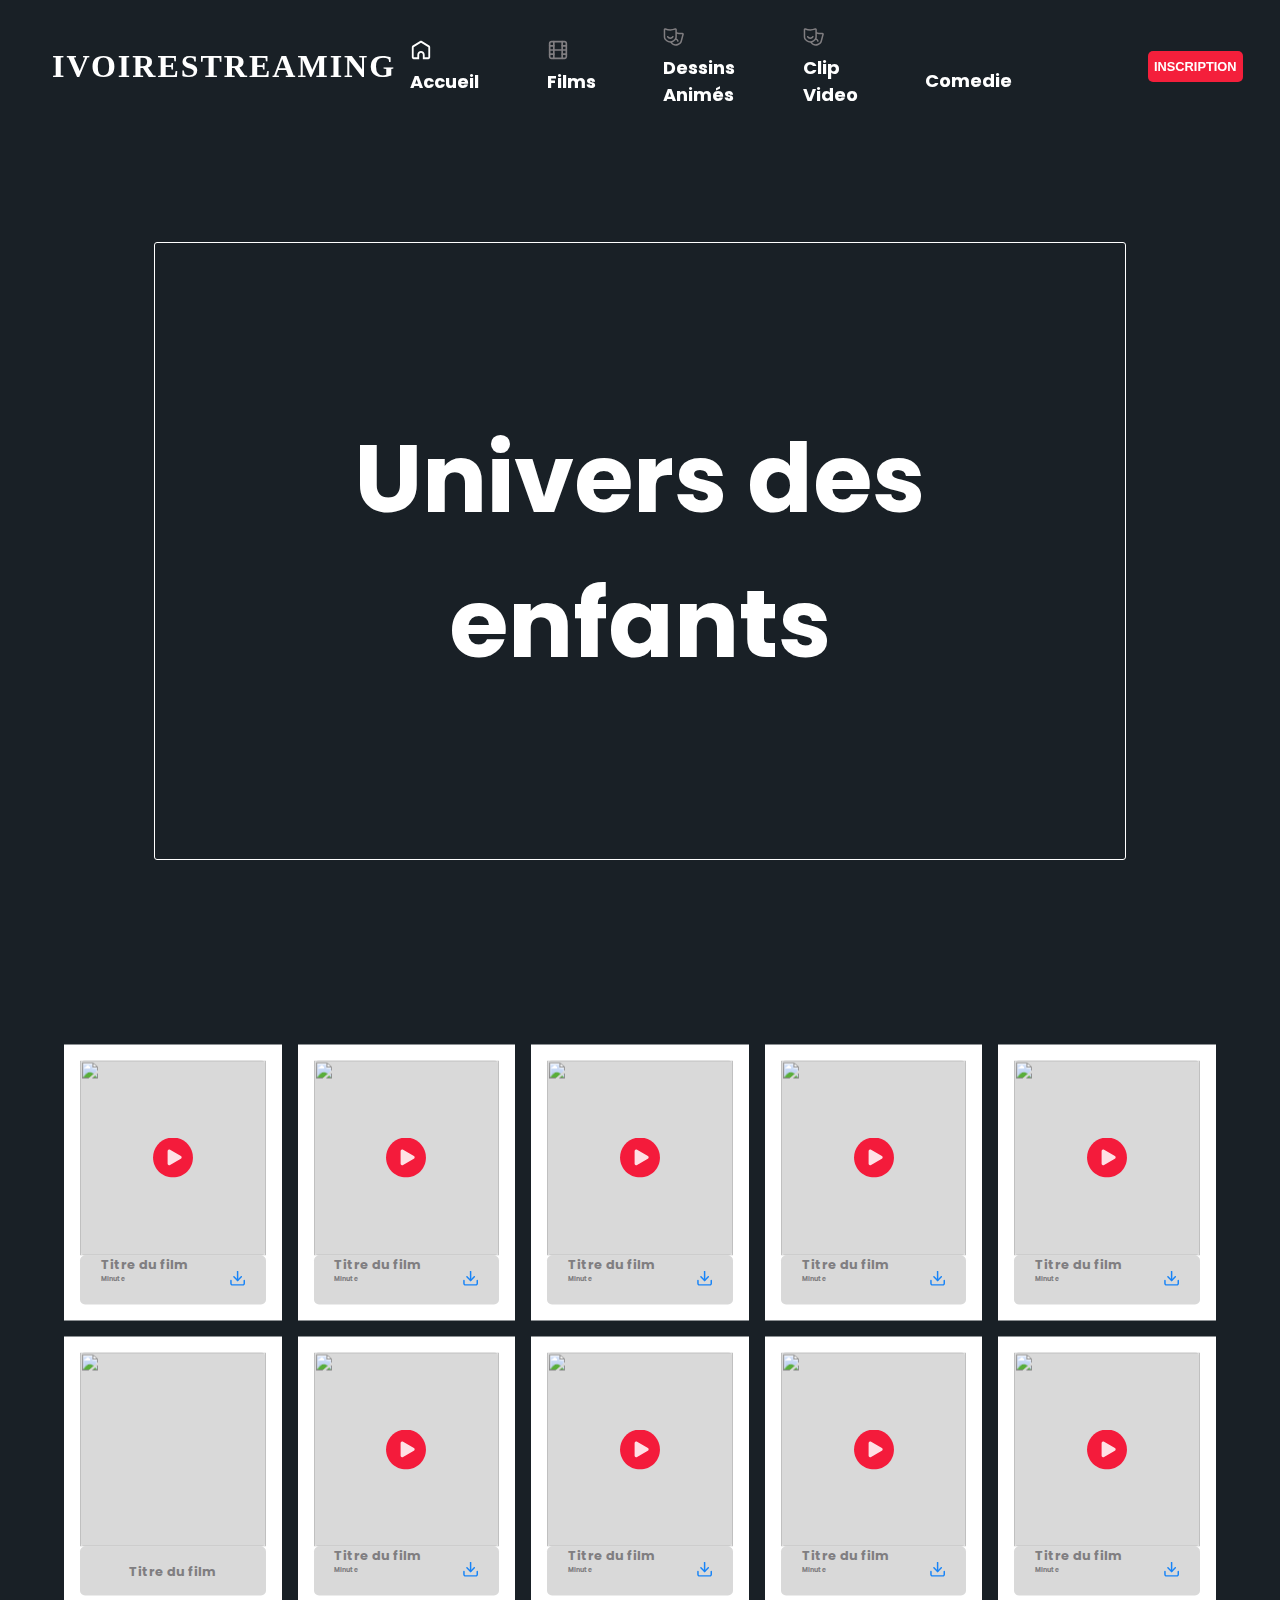
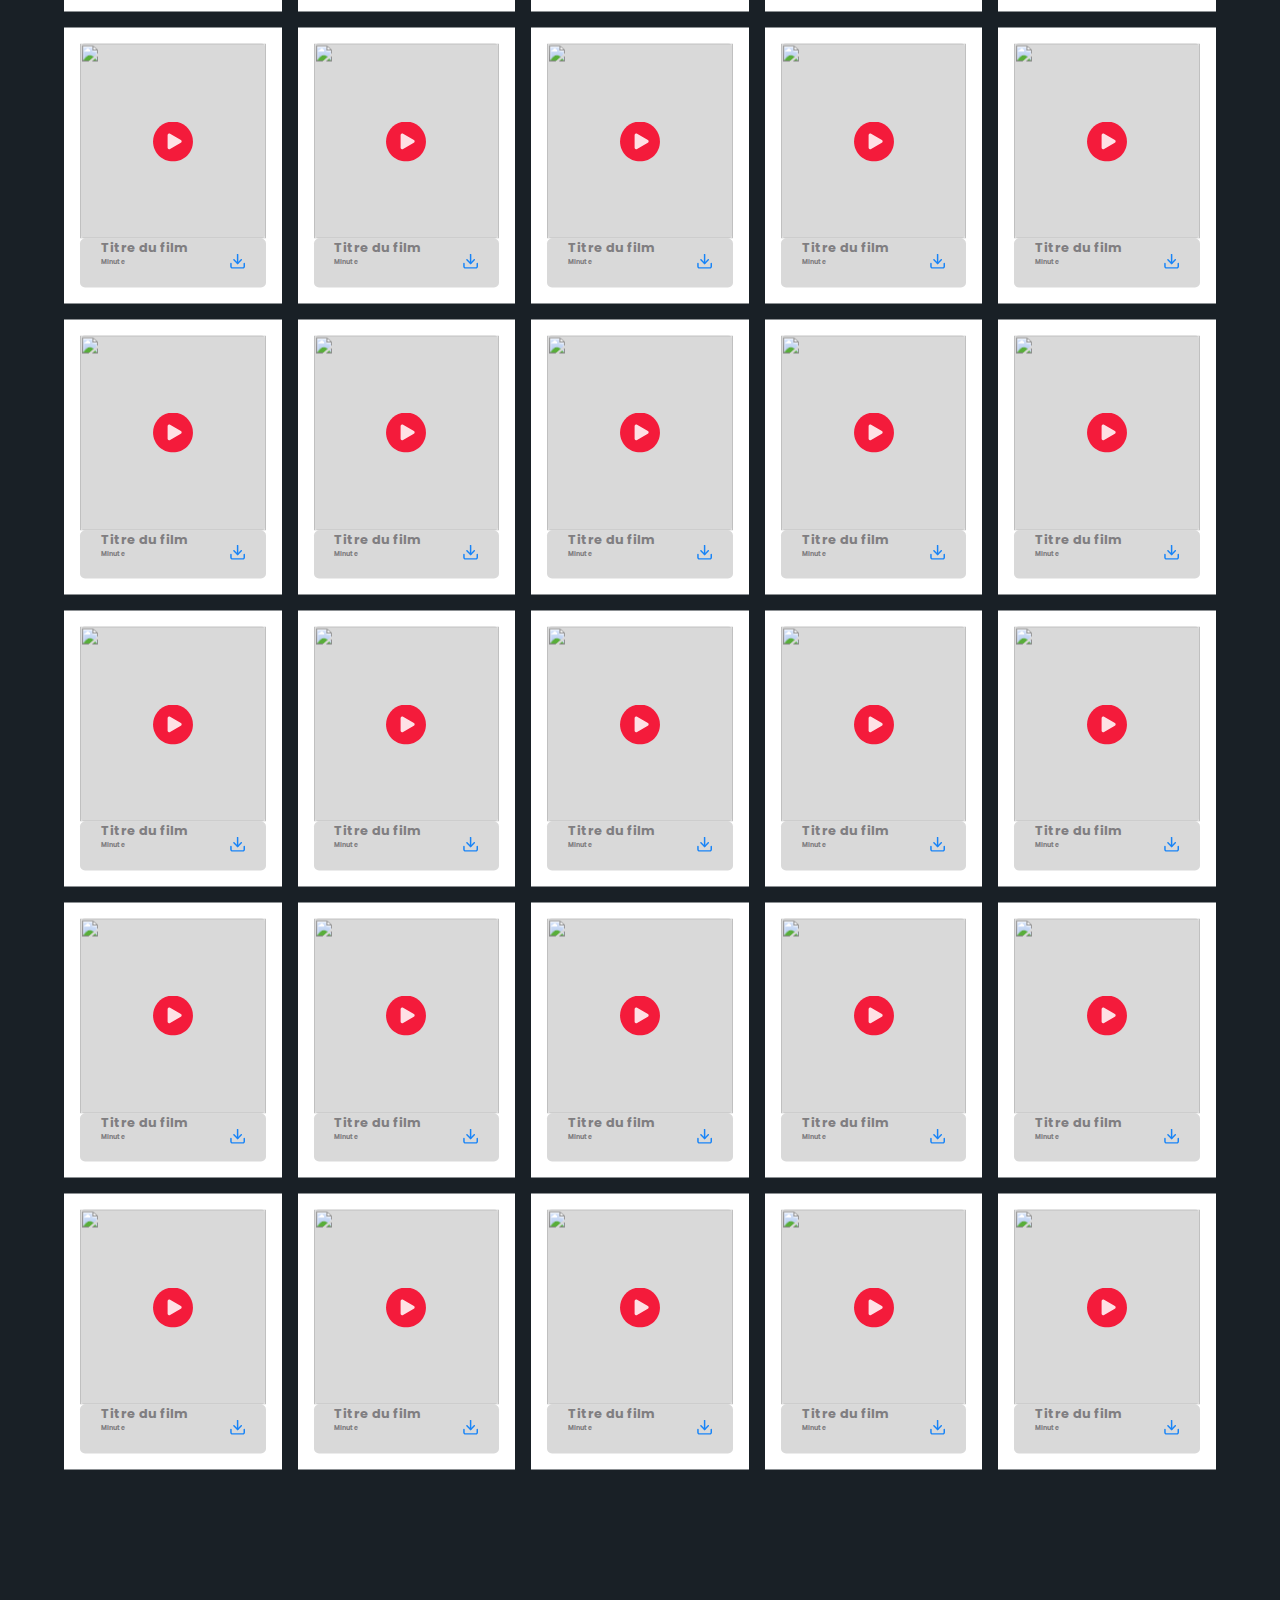
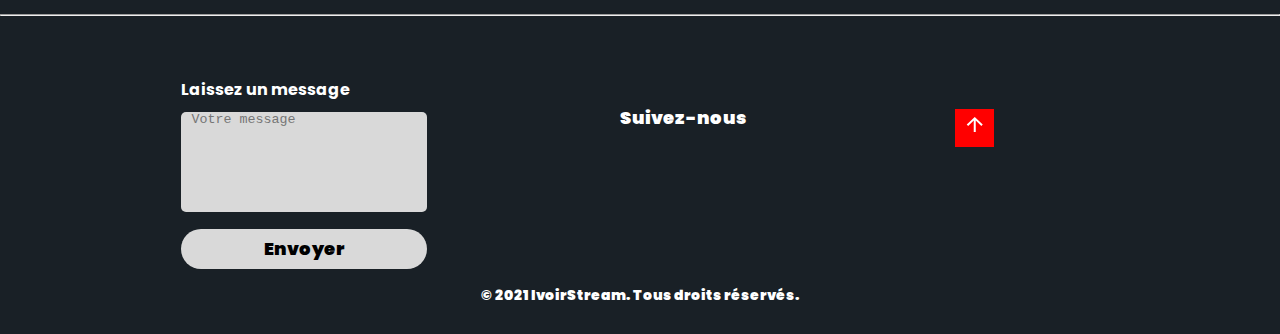
==== HTML/CategorieAnime.html @ 52ce8d81 "ok" ====
<!DOCTYPE html>
<html lang="en">
<head>
  <meta charset="UTF-8">
  <meta name="viewport" content="width=device-width, initial-scale=1.0">
  <title>Categories Animes</title>
  <link
  rel="stylesheet"
  href="https://fonts.googleapis.com/css?family=Poppins"
/>
<link
  rel="stylesheet"
  href="https://maxst.icons8.com/vue-static/landings/line-awesome/line-awesome/1.3.0/css/line-awesome.min.css"
/>
  <link rel="stylesheet" href="./../CSS/animes.css">
</head>
<body>
  <!------------------ header ------------------------------->
  <header>
    <nav class="navbar">
      <!-- LOGO -->
      <div class="logo">IvoireStreaming</div>
      <!-- NAVIGATION MENU -->
      <ul class="nav-links">
        <!-- USING CHECKBOX HACK -->
        <input type="checkbox" id="checkbox_toggle" />
        <label for="checkbox_toggle" class="hamburger">&#9776;</label>
        <!-- NAVIGATION MENUS -->
        <div class="menu">
          <li>
            <img src="./../ICONS/home.svg" alt="" />
            <a href="./../index.html">Accueil</a>
          </li>
          <li>
            <img src="./../ICONS/svgexport.svg" alt="" />
            <a href="./fimlsCategorie.html">Films</a>
          </li>
          <li>
            <img src="./../ICONS/clubDesPetits.svg" alt="" />
            <a href="./CategorieAnime.html">Dessins Animés</a>
          </li>
          <li>
            <img src="./../ICONS/clubDesPetits.svg" alt="" />
            <a href="./CategorieVideoClip.html">Clip Video</a>
          </li>
          <li>
            <img src="./../ICONS/" alt="" />
            <a href="./CategorieComedie.html">Comedie</a>
          </li>
          <li>
            <a href="#" class="cart">
              <i class="fa-solid fa-cart-shopping"></i>
            </a>
          </li>
          <li>
            <button class="action-btn">
              <a href="./inscription.html">INSCRIPTION</a>
            </button>
          </li>
          <li>
            <button class="action-btn">
              <a class="action-btn" href="./connexion.html"
                >CONNEXION</a
              >
            </button>
          </li>
        </div>
      </ul>
    </nav>
    <section class="hero">
      <!-- <div class="prev">
        <img src="./../ICONS/prev.svg" alt="" />
      </div> -->
      <div class="promo">
        <div class="Grdtitle">
          <h1>Univers des enfants</h1>
        </div>
      </div>

      <!-- <div class="next">
        <img src="./../ICONS/next.svg" alt="" />
      </div> -->
    </section>
  </header>
  <!------------------ SECTION ------------------------------->

  <div class="films">
    <div class="cadre">
      <div class="card">
        <div class="cardImg">
          <img
            src="./../IMAGES/affiche1.jpg"
            width="100%"
            height="100%"
            alt=""
          />
          <div class="btnJouer">
            <a href="./contenuVideo.html"
              ><img
                src="./../ICONS/lancerRed.svg"
                width="100%"
                height="100%"
                alt=""
            /></a>
          </div>
        </div>
        <div class="cardTitle">
          <div class="title">
            <h3>Titre du film</h3>
          <h4>Minute  </h4>
          </div>
          <button>
                <a href="#">
                  <img src="./../IMG/download.svg" alt="">
                </a>
          </button>
        </div>
      </div>
       <div class="card">
        <div class="cardImg">
          <img
            src="./../IMAGES/affiche1.jpg"
            width="100%"
            height="100%"
            alt=""
          />
          <div class="btnJouer">
            <a href="./../HTML/video1.html"
              ><img
                src="./../ICONS/lancerRed.svg"
                width="100%"
                height="100%"
                alt=""
            /></a>
          </div>
        </div>
        <div class="cardTitle">
          <div class="title">
            <h3>Titre du film</h3>
          <h4>Minute  </h4>
          </div>
          <button>
                <a href="#">
                  <img src="./../IMG/download.svg" alt="">
                </a>
          </button>
        </div>
      </div>
       <div class="card">
        <div class="cardImg">
          <img
            src="./../IMAGES/affiche1.jpg"
            width="100%"
            height="100%"
            alt=""
          />
          <div class="btnJouer">
            <a href="./../HTML/video1.html"
              ><img
                src="./../ICONS/lancerRed.svg"
                width="100%"
                height="100%"
                alt=""
            /></a>
          </div>
        </div>
        <div class="cardTitle">
          <div class="title">
            <h3>Titre du film</h3>
          <h4>Minute  </h4>
          </div>
          <button>
                <a href="#">
                  <img src="./../IMG/download.svg" alt="">
                </a>
          </button>
        </div>
      </div>
       <div class="card">
        <div class="cardImg">
          <img
            src="./../IMAGES/affiche1.jpg"
            width="100%"
            height="100%"
            alt=""
          />
          <div class="btnJouer">
            <a href="./../HTML/video1.html"
              ><img
                src="./../ICONS/lancerRed.svg"
                width="100%"
                height="100%"
                alt=""
            /></a>
          </div>
        </div>
        <div class="cardTitle">
          <div class="title">
            <h3>Titre du film</h3>
          <h4>Minute  </h4>
          </div>
          <button>
                <a href="#">
                  <img src="./../IMG/download.svg" alt="">
                </a>
          </button>
        </div>
      </div>
       <div class="card">
        <div class="cardImg">
          <img
            src="./../IMAGES/affiche1.jpg"
            width="100%"
            height="100%"
            alt=""
          />
          <div class="btnJouer">
            <a href="./../HTML/video1.html"
              ><img
                src="./../ICONS/lancerRed.svg"
                width="100%"
                height="100%"
                alt=""
            /></a>
          </div>
        </div>
        <div class="cardTitle">
          <div class="title">
            <h3>Titre du film</h3>
          <h4>Minute  </h4>
          </div>
          <button>
                <a href="#">
                  <img src="./../IMG/download.svg" alt="">
                </a>
          </button>
        </div>
      </div>
      <div class="card">
        <div class="cardImg">
          <img
            src="./../IMAGES/affiche1.jpg"
            width="100%"
            height="100%"
            alt=""
          />
        </div>
        <div class="cardTitle">
          <h3>Titre du film</h3>
        </div>
      </div>
       <div class="card">
        <div class="cardImg">
          <img
            src="./../IMAGES/affiche1.jpg"
            width="100%"
            height="100%"
            alt=""
          />
          <div class="btnJouer">
            <a href="./../HTML/video1.html"
              ><img
                src="./../ICONS/lancerRed.svg"
                width="100%"
                height="100%"
                alt=""
            /></a>
          </div>
        </div>
        <div class="cardTitle">
          <div class="title">
            <h3>Titre du film</h3>
          <h4>Minute  </h4>
          </div>
          <button>
                <a href="#">
                  <img src="./../IMG/download.svg" alt="">
                </a>
          </button>
        </div>
      </div>
       <div class="card">
        <div class="cardImg">
          <img
            src="./../IMAGES/affiche1.jpg"
            width="100%"
            height="100%"
            alt=""
          />
          <div class="btnJouer">
            <a href="./../HTML/video1.html"
              ><img
                src="./../ICONS/lancerRed.svg"
                width="100%"
                height="100%"
                alt=""
            /></a>
          </div>
        </div>
        <div class="cardTitle">
          <div class="title">
            <h3>Titre du film</h3>
          <h4>Minute  </h4>
          </div>
          <button>
                <a href="#">
                  <img src="./../IMG/download.svg" alt="">
                </a>
          </button>
        </div>
      </div>
       <div class="card">
        <div class="cardImg">
          <img
            src="./../IMAGES/affiche1.jpg"
            width="100%"
            height="100%"
            alt=""
          />
          <div class="btnJouer">
            <a href="./../HTML/video1.html"
              ><img
                src="./../ICONS/lancerRed.svg"
                width="100%"
                height="100%"
                alt=""
            /></a>
          </div>
        </div>
        <div class="cardTitle">
          <div class="title">
            <h3>Titre du film</h3>
          <h4>Minute  </h4>
          </div>
          <button>
                <a href="#">
                  <img src="./../IMG/download.svg" alt="">
                </a>
          </button>
        </div>
      </div>
       <div class="card">
        <div class="cardImg">
          <img
            src="./../IMAGES/affiche1.jpg"
            width="100%"
            height="100%"
            alt=""
          />
          <div class="btnJouer">
            <a href="./../HTML/video1.html"
              ><img
                src="./../ICONS/lancerRed.svg"
                width="100%"
                height="100%"
                alt=""
            /></a>
          </div>
        </div>
        <div class="cardTitle">
          <div class="title">
            <h3>Titre du film</h3>
          <h4>Minute  </h4>
          </div>
          <button>
                <a href="#">
                  <img src="./../IMG/download.svg" alt="">
                </a>
          </button>
        </div>
      </div>
       <div class="card">
        <div class="cardImg">
          <img
            src="./../IMAGES/affiche1.jpg"
            width="100%"
            height="100%"
            alt=""
          />
          <div class="btnJouer">
            <a href="./../HTML/video1.html"
              ><img
                src="./../ICONS/lancerRed.svg"
                width="100%"
                height="100%"
                alt=""
            /></a>
          </div>
        </div>
        <div class="cardTitle">
          <div class="title">
            <h3>Titre du film</h3>
          <h4>Minute  </h4>
          </div>
          <button>
                <a href="#">
                  <img src="./../IMG/download.svg" alt="">
                </a>
          </button>
        </div>
      </div>
       <div class="card">
        <div class="cardImg">
          <img
            src="./../IMAGES/affiche1.jpg"
            width="100%"
            height="100%"
            alt=""
          />
          <div class="btnJouer">
            <a href="./../HTML/video1.html"
              ><img
                src="./../ICONS/lancerRed.svg"
                width="100%"
                height="100%"
                alt=""
            /></a>
          </div>
        </div>
        <div class="cardTitle">
          <div class="title">
            <h3>Titre du film</h3>
          <h4>Minute  </h4>
          </div>
          <button>
                <a href="#">
                  <img src="./../IMG/download.svg" alt="">
                </a>
          </button>
        </div>
      </div>
       <div class="card">
        <div class="cardImg">
          <img
            src="./../IMAGES/affiche1.jpg"
            width="100%"
            height="100%"
            alt=""
          />
          <div class="btnJouer">
            <a href="./../HTML/video1.html"
              ><img
                src="./../ICONS/lancerRed.svg"
                width="100%"
                height="100%"
                alt=""
            /></a>
          </div>
        </div>
        <div class="cardTitle">
          <div class="title">
            <h3>Titre du film</h3>
          <h4>Minute  </h4>
          </div>
          <button>
                <a href="#">
                  <img src="./../IMG/download.svg" alt="">
                </a>
          </button>
        </div>
      </div>
       <div class="card">
        <div class="cardImg">
          <img
            src="./../IMAGES/affiche1.jpg"
            width="100%"
            height="100%"
            alt=""
          />
          <div class="btnJouer">
            <a href="./../HTML/video1.html"
              ><img
                src="./../ICONS/lancerRed.svg"
                width="100%"
                height="100%"
                alt=""
            /></a>
          </div>
        </div>
        <div class="cardTitle">
          <div class="title">
            <h3>Titre du film</h3>
          <h4>Minute  </h4>
          </div>
          <button>
                <a href="#">
                  <img src="./../IMG/download.svg" alt="">
                </a>
          </button>
        </div>
      </div>
       <div class="card">
        <div class="cardImg">
          <img
            src="./../IMAGES/affiche1.jpg"
            width="100%"
            height="100%"
            alt=""
          />
          <div class="btnJouer">
            <a href="./../HTML/video1.html"
              ><img
                src="./../ICONS/lancerRed.svg"
                width="100%"
                height="100%"
                alt=""
            /></a>
          </div>
        </div>
        <div class="cardTitle">
          <div class="title">
            <h3>Titre du film</h3>
          <h4>Minute  </h4>
          </div>
          <button>
                <a href="#">
                  <img src="./../IMG/download.svg" alt="">
                </a>
          </button>
        </div>
      </div>
       <div class="card">
        <div class="cardImg">
          <img
            src="./../IMAGES/affiche1.jpg"
            width="100%"
            height="100%"
            alt=""
          />
          <div class="btnJouer">
            <a href="./../HTML/video1.html"
              ><img
                src="./../ICONS/lancerRed.svg"
                width="100%"
                height="100%"
                alt=""
            /></a>
          </div>
        </div>
        <div class="cardTitle">
          <div class="title">
            <h3>Titre du film</h3>
          <h4>Minute  </h4>
          </div>
          <button>
                <a href="#">
                  <img src="./../IMG/download.svg" alt="">
                </a>
          </button>
        </div>
      </div>
       <div class="card">
        <div class="cardImg">
          <img
            src="./../IMAGES/affiche1.jpg"
            width="100%"
            height="100%"
            alt=""
          />
          <div class="btnJouer">
            <a href="./../HTML/video1.html"
              ><img
                src="./../ICONS/lancerRed.svg"
                width="100%"
                height="100%"
                alt=""
            /></a>
          </div>
        </div>
        <div class="cardTitle">
          <div class="title">
            <h3>Titre du film</h3>
          <h4>Minute  </h4>
          </div>
          <button>
                <a href="#">
                  <img src="./../IMG/download.svg" alt="">
                </a>
          </button>
        </div>
      </div>
       <div class="card">
        <div class="cardImg">
          <img
            src="./../IMAGES/affiche1.jpg"
            width="100%"
            height="100%"
            alt=""
          />
          <div class="btnJouer">
            <a href="./../HTML/video1.html"
              ><img
                src="./../ICONS/lancerRed.svg"
                width="100%"
                height="100%"
                alt=""
            /></a>
          </div>
        </div>
        <div class="cardTitle">
          <div class="title">
            <h3>Titre du film</h3>
          <h4>Minute  </h4>
          </div>
          <button>
                <a href="#">
                  <img src="./../IMG/download.svg" alt="">
                </a>
          </button>
        </div>
      </div>
       <div class="card">
        <div class="cardImg">
          <img
            src="./../IMAGES/affiche1.jpg"
            width="100%"
            height="100%"
            alt=""
          />
          <div class="btnJouer">
            <a href="./../HTML/video1.html"
              ><img
                src="./../ICONS/lancerRed.svg"
                width="100%"
                height="100%"
                alt=""
            /></a>
          </div>
        </div>
        <div class="cardTitle">
          <div class="title">
            <h3>Titre du film</h3>
          <h4>Minute  </h4>
          </div>
          <button>
                <a href="#">
                  <img src="./../IMG/download.svg" alt="">
                </a>
          </button>
        </div>
      </div>
       <div class="card">
        <div class="cardImg">
          <img
            src="./../IMAGES/affiche1.jpg"
            width="100%"
            height="100%"
            alt=""
          />
          <div class="btnJouer">
            <a href="./../HTML/video1.html"
              ><img
                src="./../ICONS/lancerRed.svg"
                width="100%"
                height="100%"
                alt=""
            /></a>
          </div>
        </div>
        <div class="cardTitle">
          <div class="title">
            <h3>Titre du film</h3>
          <h4>Minute  </h4>
          </div>
          <button>
                <a href="#">
                  <img src="./../IMG/download.svg" alt="">
                </a>
          </button>
        </div>
      </div>
       <div class="card">
        <div class="cardImg">
          <img
            src="./../IMAGES/affiche1.jpg"
            width="100%"
            height="100%"
            alt=""
          />
          <div class="btnJouer">
            <a href="./../HTML/video1.html"
              ><img
                src="./../ICONS/lancerRed.svg"
                width="100%"
                height="100%"
                alt=""
            /></a>
          </div>
        </div>
        <div class="cardTitle">
          <div class="title">
            <h3>Titre du film</h3>
          <h4>Minute  </h4>
          </div>
          <button>
                <a href="#">
                  <img src="./../IMG/download.svg" alt="">
                </a>
          </button>
        </div>
      </div>
       <div class="card">
        <div class="cardImg">
          <img
            src="./../IMAGES/affiche1.jpg"
            width="100%"
            height="100%"
            alt=""
          />
          <div class="btnJouer">
            <a href="./../HTML/video1.html"
              ><img
                src="./../ICONS/lancerRed.svg"
                width="100%"
                height="100%"
                alt=""
            /></a>
          </div>
        </div>
        <div class="cardTitle">
          <div class="title">
            <h3>Titre du film</h3>
          <h4>Minute  </h4>
          </div>
          <button>
                <a href="#">
                  <img src="./../IMG/download.svg" alt="">
                </a>
          </button>
        </div>
      </div>
       <div class="card">
        <div class="cardImg">
          <img
            src="./../IMAGES/affiche1.jpg"
            width="100%"
            height="100%"
            alt=""
          />
          <div class="btnJouer">
            <a href="./../HTML/video1.html"
              ><img
                src="./../ICONS/lancerRed.svg"
                width="100%"
                height="100%"
                alt=""
            /></a>
          </div>
        </div>
        <div class="cardTitle">
          <div class="title">
            <h3>Titre du film</h3>
          <h4>Minute  </h4>
          </div>
          <button>
                <a href="#">
                  <img src="./../IMG/download.svg" alt="">
                </a>
          </button>
        </div>
      </div>
       <div class="card">
        <div class="cardImg">
          <img
            src="./../IMAGES/affiche1.jpg"
            width="100%"
            height="100%"
            alt=""
          />
          <div class="btnJouer">
            <a href="./../HTML/video1.html"
              ><img
                src="./../ICONS/lancerRed.svg"
                width="100%"
                height="100%"
                alt=""
            /></a>
          </div>
        </div>
        <div class="cardTitle">
          <div class="title">
            <h3>Titre du film</h3>
          <h4>Minute  </h4>
          </div>
          <button>
                <a href="#">
                  <img src="./../IMG/download.svg" alt="">
                </a>
          </button>
        </div>
      </div>
       <div class="card">
        <div class="cardImg">
          <img
            src="./../IMAGES/affiche1.jpg"
            width="100%"
            height="100%"
            alt=""
          />
          <div class="btnJouer">
            <a href="./../HTML/video1.html"
              ><img
                src="./../ICONS/lancerRed.svg"
                width="100%"
                height="100%"
                alt=""
            /></a>
          </div>
        </div>
        <div class="cardTitle">
          <div class="title">
            <h3>Titre du film</h3>
          <h4>Minute  </h4>
          </div>
          <button>
                <a href="#">
                  <img src="./../IMG/download.svg" alt="">
                </a>
          </button>
        </div>
      </div>
       <div class="card">
        <div class="cardImg">
          <img
            src="./../IMAGES/affiche1.jpg"
            width="100%"
            height="100%"
            alt=""
          />
          <div class="btnJouer">
            <a href="./../HTML/video1.html"
              ><img
                src="./../ICONS/lancerRed.svg"
                width="100%"
                height="100%"
                alt=""
            /></a>
          </div>
        </div>
        <div class="cardTitle">
          <div class="title">
            <h3>Titre du film</h3>
          <h4>Minute  </h4>
          </div>
          <button>
                <a href="#">
                  <img src="./../IMG/download.svg" alt="">
                </a>
          </button>
        </div>
      </div>
       <div class="card">
        <div class="cardImg">
          <img
            src="./../IMAGES/affiche1.jpg"
            width="100%"
            height="100%"
            alt=""
          />
          <div class="btnJouer">
            <a href="./../HTML/video1.html"
              ><img
                src="./../ICONS/lancerRed.svg"
                width="100%"
                height="100%"
                alt=""
            /></a>
          </div>
        </div>
        <div class="cardTitle">
          <div class="title">
            <h3>Titre du film</h3>
          <h4>Minute  </h4>
          </div>
          <button>
                <a href="#">
                  <img src="./../IMG/download.svg" alt="">
                </a>
          </button>
        </div>
      </div>
       <div class="card">
        <div class="cardImg">
          <img
            src="./../IMAGES/affiche1.jpg"
            width="100%"
            height="100%"
            alt=""
          />
          <div class="btnJouer">
            <a href="./../HTML/video1.html"
              ><img
                src="./../ICONS/lancerRed.svg"
                width="100%"
                height="100%"
                alt=""
            /></a>
          </div>
        </div>
        <div class="cardTitle">
          <div class="title">
            <h3>Titre du film</h3>
          <h4>Minute  </h4>
          </div>
          <button>
                <a href="#">
                  <img src="./../IMG/download.svg" alt="">
                </a>
          </button>
        </div>
      </div>
       <div class="card">
        <div class="cardImg">
          <img
            src="./../IMAGES/affiche1.jpg"
            width="100%"
            height="100%"
            alt=""
          />
          <div class="btnJouer">
            <a href="./../HTML/video1.html"
              ><img
                src="./../ICONS/lancerRed.svg"
                width="100%"
                height="100%"
                alt=""
            /></a>
          </div>
        </div>
        <div class="cardTitle">
          <div class="title">
            <h3>Titre du film</h3>
          <h4>Minute  </h4>
          </div>
          <button>
                <a href="#">
                  <img src="./../IMG/download.svg" alt="">
                </a>
          </button>
        </div>
      </div>
       <div class="card">
        <div class="cardImg">
          <img
            src="./../IMAGES/affiche1.jpg"
            width="100%"
            height="100%"
            alt=""
          />
          <div class="btnJouer">
            <a href="./../HTML/video1.html"
              ><img
                src="./../ICONS/lancerRed.svg"
                width="100%"
                height="100%"
                alt=""
            /></a>
          </div>
        </div>
        <div class="cardTitle">
          <div class="title">
            <h3>Titre du film</h3>
          <h4>Minute  </h4>
          </div>
          <button>
                <a href="#">
                  <img src="./../IMG/download.svg" alt="">
                </a>
          </button>
        </div>
      </div>
       <div class="card">
        <div class="cardImg">
          <img
            src="./../IMAGES/affiche1.jpg"
            width="100%"
            height="100%"
            alt=""
          />
          <div class="btnJouer">
            <a href="./../HTML/video1.html"
              ><img
                src="./../ICONS/lancerRed.svg"
                width="100%"
                height="100%"
                alt=""
            /></a>
          </div>
        </div>
        <div class="cardTitle">
          <div class="title">
            <h3>Titre du film</h3>
          <h4>Minute  </h4>
          </div>
          <button>
                <a href="#">
                  <img src="./../IMG/download.svg" alt="">
                </a>
          </button>
        </div>
      </div>
       <div class="card">
        <div class="cardImg">
          <img
            src="./../IMAGES/affiche1.jpg"
            width="100%"
            height="100%"
            alt=""
          />
          <div class="btnJouer">
            <a href="./../HTML/video1.html"
              ><img
                src="./../ICONS/lancerRed.svg"
                width="100%"
                height="100%"
                alt=""
            /></a>
          </div>
        </div>
        <div class="cardTitle">
          <div class="title">
            <h3>Titre du film</h3>
          <h4>Minute  </h4>
          </div>
          <button>
                <a href="#">
                  <img src="./../IMG/download.svg" alt="">
                </a>
          </button>
        </div>
      </div>
       <div class="card">
        <div class="cardImg">
          <img
            src="./../IMAGES/affiche1.jpg"
            width="100%"
            height="100%"
            alt=""
          />
          <div class="btnJouer">
            <a href="./../HTML/video1.html"
              ><img
                src="./../ICONS/lancerRed.svg"
                width="100%"
                height="100%"
                alt=""
            /></a>
          </div>
        </div>
        <div class="cardTitle">
          <div class="title">
            <h3>Titre du film</h3>
          <h4>Minute  </h4>
          </div>
          <button>
                <a href="#">
                  <img src="./../IMG/download.svg" alt="">
                </a>
          </button>
        </div>
      </div>
       <div class="card">
        <div class="cardImg">
          <img
            src="./../IMAGES/affiche1.jpg"
            width="100%"
            height="100%"
            alt=""
          />
          <div class="btnJouer">
            <a href="./../HTML/video1.html"
              ><img
                src="./../ICONS/lancerRed.svg"
                width="100%"
                height="100%"
                alt=""
            /></a>
          </div>
        </div>
        <div class="cardTitle">
          <div class="title">
            <h3>Titre du film</h3>
          <h4>Minute  </h4>
          </div>
          <button>
                <a href="#">
                  <img src="./../IMG/download.svg" alt="">
                </a>
          </button>
        </div>
      </div>
       <div class="card">
        <div class="cardImg">
          <img
            src="./../IMAGES/affiche1.jpg"
            width="100%"
            height="100%"
            alt=""
          />
          <div class="btnJouer">
            <a href="./../HTML/video1.html"
              ><img
                src="./../ICONS/lancerRed.svg"
                width="100%"
                height="100%"
                alt=""
            /></a>
          </div>
        </div>
        <div class="cardTitle">
          <div class="title">
            <h3>Titre du film</h3>
          <h4>Minute  </h4>
          </div>
          <button>
                <a href="#">
                  <img src="./../IMG/download.svg" alt="">
                </a>
          </button>
        </div>
      </div>
    </div>
  </div>

  <!------------------ FOOTER ------------------------------->
  <hr class="trait" />
  <footer class="footer">
    <div class="grid">
      <div class="div1">
        <form action="" class="newletters">
          <h4>Laissez un message</h4>
          <textarea
            name=""
            id=""
            cols="10"
            rows="10"
            placeholder="Votre message"
          ></textarea>
          <button type="submit">Envoyer</button>
        </form>
      </div>
      <div class="div2">
        <div class="suivezNous">
          <h4>Suivez-nous</h4>
          <div class="icones">
            <a href="">
              <i class="lab la-facebook-f"></i>
            </a>

            <a href="">
              <i class="lab la-instagram"></i>
            </a>
          </div>
        </div>
      </div>
      <div class="div3">
        <div class="content">
          <a href="#">
            <img src="./../ICONS/monter.svg" alt="" />
          </a>
        </div>
      </div>
    </div>
    <div class="footer-bottom">
      <p>© 2021 IvoirStream. Tous droits réservés.</p>
    </div>
  </footer>
  <!------------------ FOOTER ------------------------------->
</body>
</html>
---- CSS/animes.css ----
:root {
  --primary-color: #192026;
  --button: #f41f3b;
  --buttonBorder: linear-gradient(rgba(244, 27, 59, 1), rgba(24, 132, 244, 1));
}

*,
*::after,
*::before {
  margin: 0;
  padding: 0;
  box-sizing: border-box;
}
body {
  font-family: "Poppins", sans-serif;
  background-color: #192026;
}
/* ************ HEADER ***************** */
header {
  position: relative;
  width: 100vw;
  height: 100vh;
  background-color: var(--primary-color);
  color: white;
  padding: 0 2rem;
  margin-bottom: 2rem;
}
.logo {
  font-size: 2rem;
  font-weight: bold;
  text-transform: uppercase;
  letter-spacing: 2px;
  cursor: pointer;
  font-family: serif, sans-serif;
}
.navbar a {
  text-decoration: none;
  font-weight: bold;
}
.action-btn {
  padding: 0.5rem 0.4rem;
  background-color: #f41f3b;
  outline: none;
  border: none;
  font-size: 0.8rem;
  font-weight: bold;
  border-radius: 5px;
  cursor: pointer;
  transition: all 0.2s ease;
  margin-right: 10px;
}

.navbar li {
  list-style: none;
}

.navbar {
  display: flex;
  align-items: center;
  justify-content: space-between;
  padding: 20px;
  color: #fff;
  position: sticky;
  top: 0;
  background-color: var(--primary-color);
  z-index: 1000;
}
.login {
  display: flex;
}
.nav-links a {
  color: #fff;
}
/* LOGO */
.logo {
  font-size: 32px;
}

/* NAVBAR MENU */
.menu {
  display: flex;
  align-items: center;
  gap: 2.2em;
  font-size: 18px;
}

.menu li:hover {
  color: var(--button);
  border-radius: 5px;
  transition: 0.3s ease;
}

.menu li {
  padding: 5px 14px;
}

input[type="checkbox"] {
  display: none;
}

/* HAMBURGER MENU */
.hamburger {
  display: none;
  font-size: 24px;
  user-select: none;
}

/* APPLYING MEDIA QUERIES */

.hero {
  height: calc(100vh - 64px);
  flex-direction: row;
  display: flex;
  align-items: center;
  justify-content: center;
  text-align: center;
  gap: 20px;
}

.promo {
  position: relative;
  width: 80%;
  height: 74%;
  border: 1px solid white;
  background-color: linear-gradient(
    227deg,
    rgba(0, 0, 0, 0.32) 0%,
    rgba(0, 0, 0, 0.33) 46.36%,
    rgba(0, 0, 0, 0.51) 100%
  );
  border-radius: 3px;
}

.promo .Grdtitle {
  position: absolute;
  top: 50%;
  left: 50%;
  width: 80%;
  transform: translate(-50%, -50%);
}
.promo .Grdtitle h1 {
  font-size: 6rem;
}

/* ************ HEADER ***************** */

/**************************/
/* FILM */
/**************************/

.films {
  width: 100%;
  height: 250vh;
  display: flex;
  flex-direction: column;
  align-items: center;
  margin-bottom: 2rem;
  padding: 1.2rem;
  position: relative;
}
.films .cadre {
  width: 90%;
  height: 90%;
  position: absolute;
  top: 50%;
  left: 50%;
  transform: translate(-50%, -50%);
  display: grid;
  gap: 1rem;
  grid-template-rows: repeat(7, 1fr);
  grid-template-columns: repeat(5, 1.5fr);
}

.films .cadre .card {
  padding: 1rem;
  background-color: white;
}

.films .cadre .card .cardImg {
  width: 100%;
  height: 80%;
  border-radius: 5px;
  position: relative;
  background-color: #d9d9d9;
}
.btnJouer{
  width: 40px;
  height: 40px;
  position: absolute;
  top: 50%;
  left: 50%;
  transform: translate(-50%, -50%);
}
.films .cadre .card .cardTitle {
  width: 100%;
  height: 20%;
  border-radius: 5px;
  background-color: #d9d9d9;
  display: flex;
  justify-content: space-around;
}
.films .cadre .card .cardTitle h3 {
  margin: auto;
  color: #807e81;
  font-family: Poppins;
  font-size: 1vw;
  text-align: start;
  white-space: nowrap;
}
.films .cadre .card .cardTitle h4{
  margin: auto;
  color: #807e81;
  font-family: Poppins;
  font-size: 0.5vw;
  text-align: start;
  white-space: nowrap;
}
.films .cadre .card .cardTitle button{
   background-color: transparent;
    border: none;
}
/* ************ FILM ***************** */

/**************************/
/* FOOTER */
/**************************/
.footer {
  width: 100%;
  padding: 1.8rem 0;
  display: flex;
  margin-top: 1rem;
  align-items: center;
  justify-content: center;
  flex-direction: column;
}
.trait {
  margin: 2rem 0;
  width: 100%;
  background: #363536;
}
.footer .grid {
  width: 80%;
  height: 100%;
  display: flex;
  align-items: center;
  gap: 1.5rem;
  justify-content: space-around;
}
.footer .grid .div1 {
  width: 30%;
  height: auto;
}
.footer .grid .div2 {
  width: 20%;
  height: 10rem;
}
.footer .grid .div3 {
  width: 14%;
  height: 8rem;
}
.newletters h4 {
  color: white;
}
.suivezNous {
  display: flex;
  height: auto;
  width: 30rem;
}
.newletters textarea {
  width: 80%;
  height: 100px;
  border-radius: 5px;
  border: none;
  padding: 0 10px;
  outline: none;
  background: #d9d9d9;
  margin-top: 10px;
  resize: none;
}
.div3 .content {
  width: 2.4rem;
  height: 2.4rem;
  display: flex;
  align-items: center;
  justify-content: center;
  background-color: red;
}
.newletters button {
  width: 80%;
  height: 40px;
  border-radius: 5px;
  border: none;
  padding: 0 10px;
  outline: none;
  border-radius: 28px;
  background: #d9d9d9;
  margin-top: 10px;
  color: black;
  cursor: pointer;
  font-family: Poppins;
  font-size: 18px;
  font-style: normal;
  font-weight: 900;
  line-height: 24px;
}

.suivezNous h4 {
  margin-top: 0.8rem;
  color: #807e81;
  font-weight: bold;
  font-family: Poppins;
  font-size: 18px;
  font-style: normal;
  font-weight: 900;
  line-height: 24px;
  color: white;
}
.suivezNous .icones {
  width: 20%;
  height: 100%;
  display: flex;
  align-items: center;
  font-size: 30px;
  justify-content: space-around;
}
.lab {
  color: white;
}

.footer-bottom p {
  color: white;
  font-family: Poppins;
  font-size: 14px;
  font-style: normal;
  font-weight: 900;
  line-height: 20px;
  text-align: center;
  margin-top: 1rem;
}

/* Medias Queries */
@media screen and (min-width: 769px) and (max-width: 1024px) {
  body {
    overflow: auto;
  }
  .menu {
    display: none;
    position: absolute;
    right: 0;
    left: 0;
    text-align: center;
    padding: 16px 0;
    background-color: var(--primary-color);
  }

  .menu li:hover {
    display: inline-block;
    transition: 0.3s ease;
  }

  .menu li + li {
    margin-top: 12px;
  }

  input[type="checkbox"]:checked ~ .menu {
    display: block;
  }

  .hamburger {
    display: block;
  }
}
@media (max-width: 768px) {
  body {
    overflow: auto;
  }
  .menu {
    display: none;
    position: absolute;
    right: 0;
    left: 0;
    text-align: center;
    padding: 16px 0;
    background-color: var(--primary-color);
  }

  .menu li:hover {
    display: inline-block;

    transition: 0.3s ease;
  }

  .menu li + li {
    margin-top: 12px;
  }

  input[type="checkbox"]:checked ~ .menu {
    display: block;
  }

  .hamburger {
    display: block;
  }
}

@media (max-width: 767px) {
  body {
    overflow: auto;
  }
  .menu {
    display: none;
    position: absolute;
    right: 0;
    left: 0;
    text-align: center;
    padding: 16px 0;
    background-color: var(--primary-color);
  }

  .menu li:hover {
    display: inline-block;

    transition: 0.3s ease;
  }

  .menu li + li {
    margin-top: 12px;
  }

  input[type="checkbox"]:checked ~ .menu {
    display: block;
  }

  .hamburger {
    display: block;
  }
  .footer .grid .div3 {
    width: 7%;
    height: 5rem;
    margin-left: 2rem;
  }

  .suivezNous {
    display: flex;
    width: 30rem;
    flex-direction: column;
  }

  .footer .grid .div1 {
    width: auto;
    height: auto;
  }

  .promo .lancer .btn-lancer {
    border-radius: 3px;
    width: 8.6rem;
    border: none;
    height: auto;
    padding: 10px 20px;
    margin-top: 10px;
    background: rgba(255, 255, 255, 0.1);
  }
  .promo .lancer .descriptTitle {
    color: var(--black-color-737174, #807e81);
    text-shadow: 0px 1px 1px rgba(0, 0, 0, 0.45);
    font-family: Poppins;
    font-size: 14px;
    font-style: normal;
    font-weight: 900;
    line-height: 20px;
    display: none;
    margin: 10px 0px;
  }
  .promo .lancer .grandTitle {
    font-size: 19px;
    font-weight: 900;
    line-height: 24px;
    letter-spacing: -0.57px;
    text-transform: capitalize;
    margin: 10px 0px;
    display: inline-block;
  }

  .promo .lancer .dateTitle {
    font-size: 7px;
    font-weight: 900;
    line-height: 19px;
    margin: -3px 0px;
    display: inline-block;
  }

  .hero {
    gap: 0;
  }
  .films {
    height: 100vh;
  }
  .films .cadre {
    gap: 0.3rem;
  }
  .films .cadre .card {
    padding: 0.2rem;
    background-color: white;
  }
  .promo .Grdtitle h1 {
    font-size: 4rem;
}
.films .cadre .card .cardTitle h4{

  font-size: 1.5vw;
}
.films .cadre .card .cardTitle h3{

  font-size: 2vw;
}

}
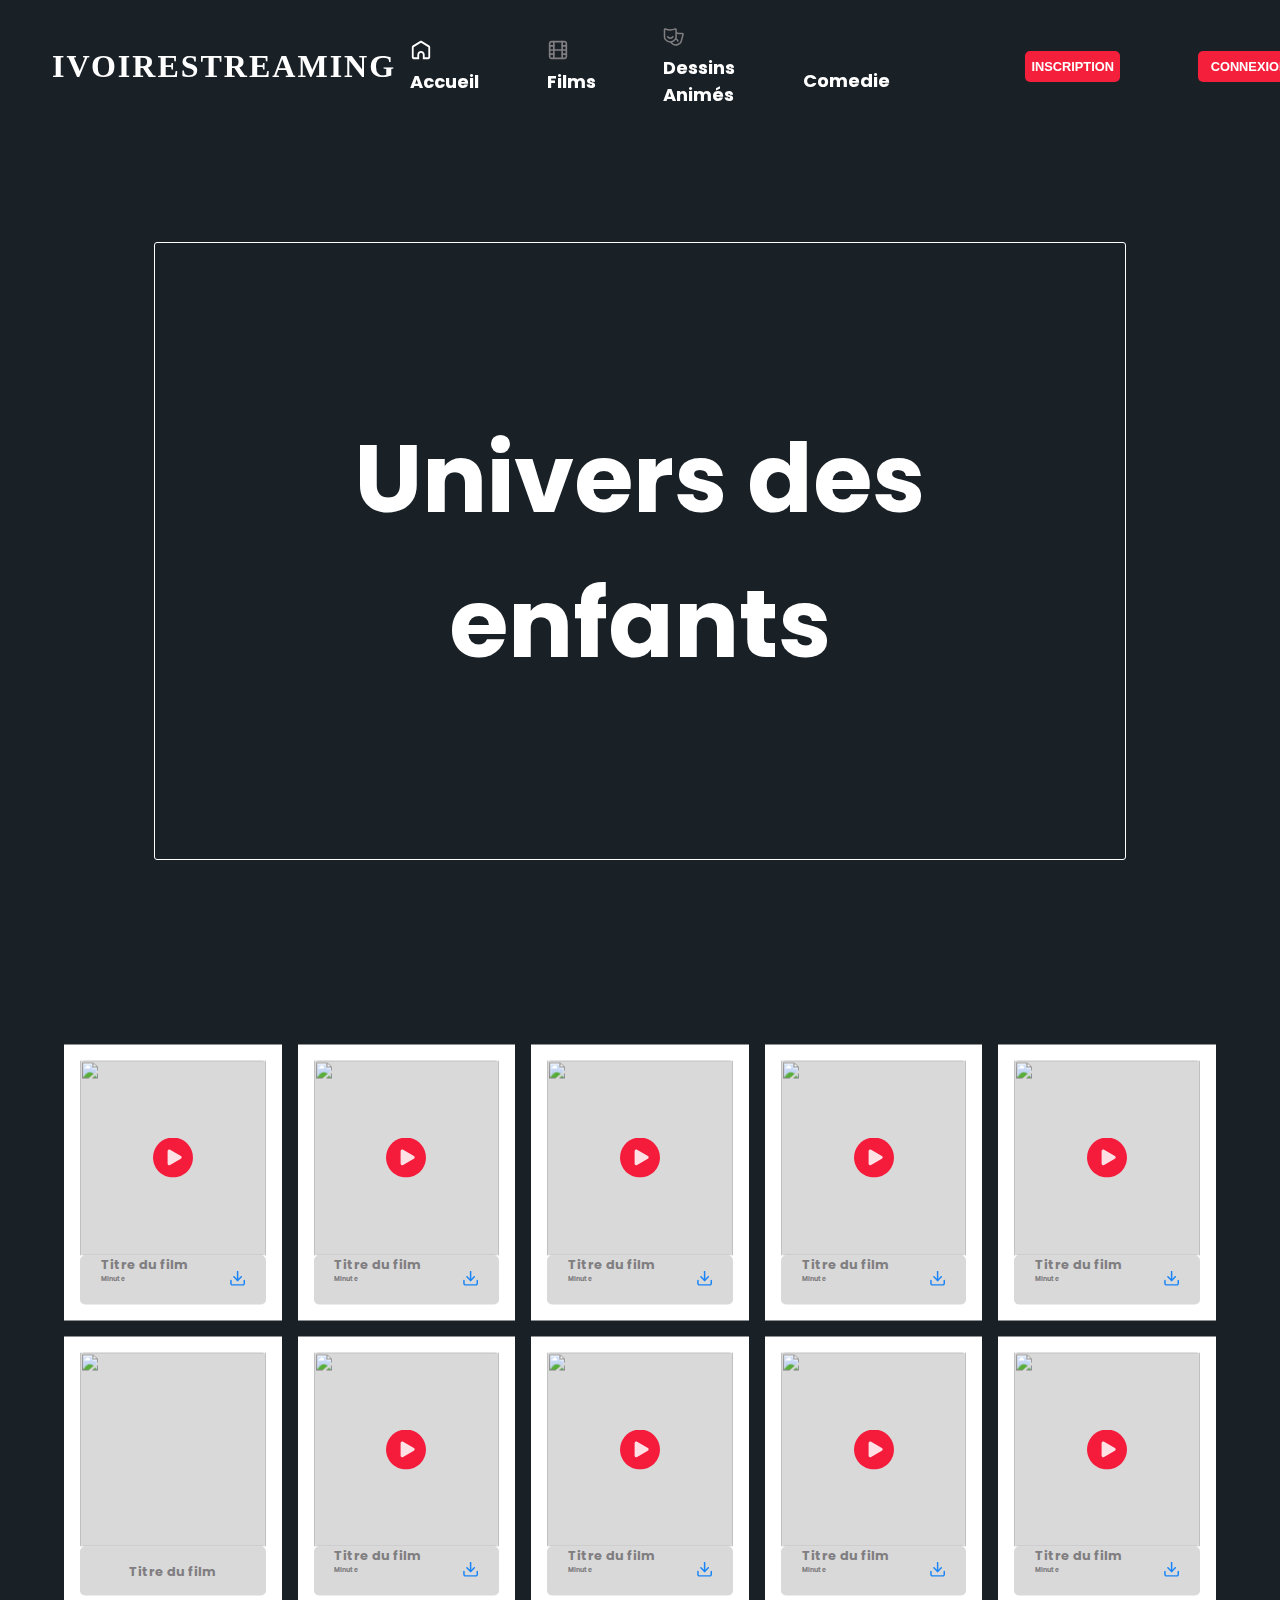
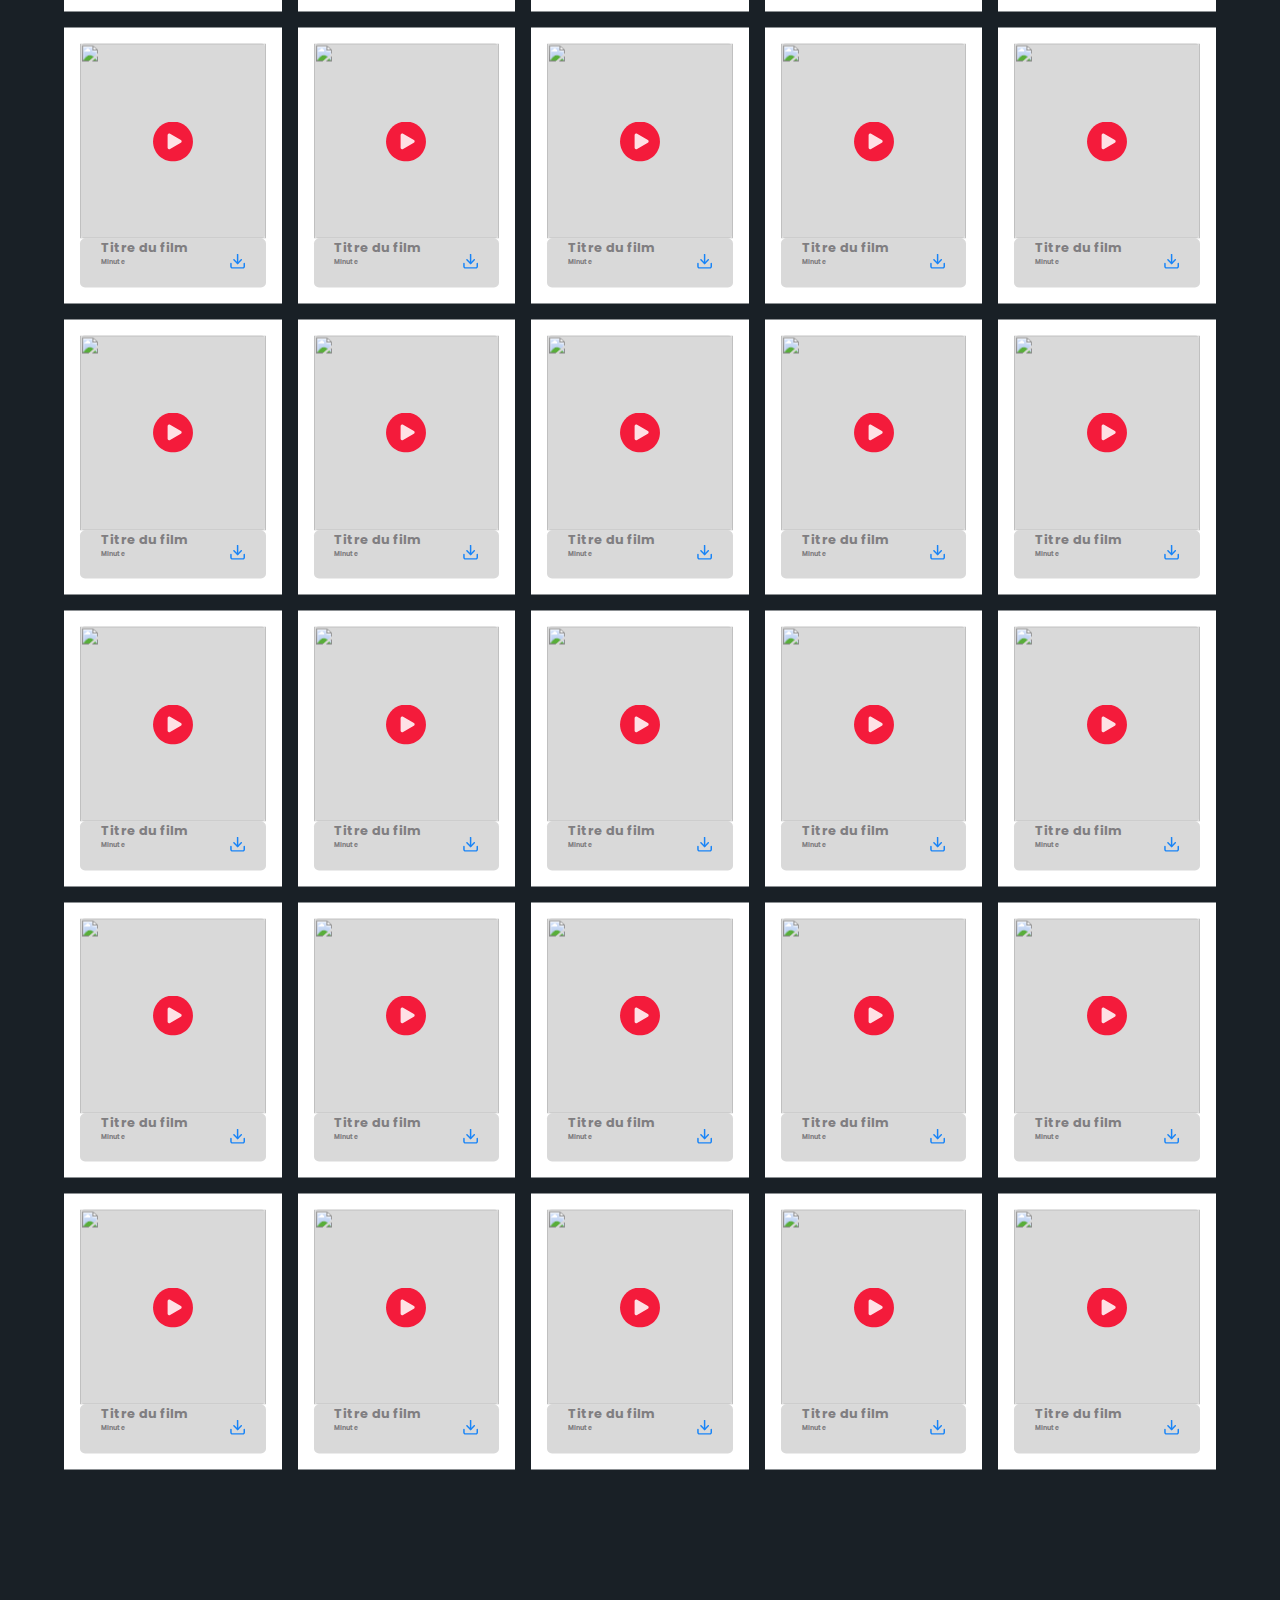
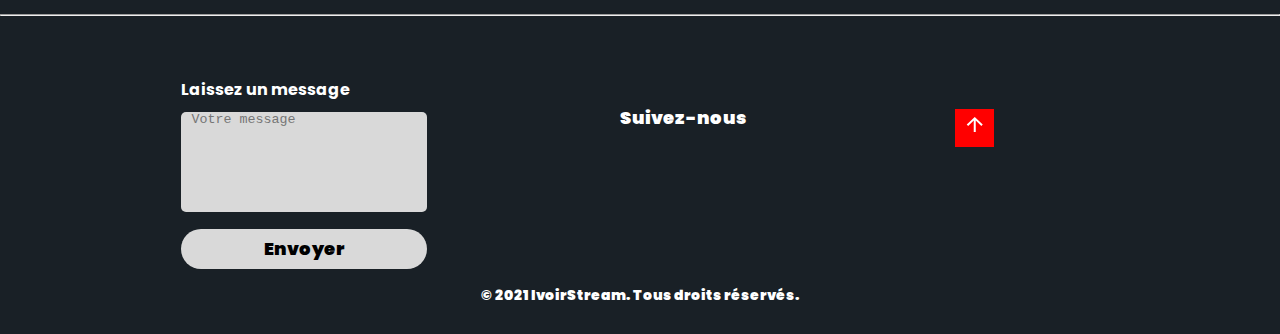
==== commit 5fcd98ca: "ok" ====
--- a/HTML/CategorieAnime.html
+++ b/HTML/CategorieAnime.html
@@ -1,1170 +1,1165 @@
 <!DOCTYPE html>
 <html lang="en">
-<head>
-  <meta charset="UTF-8">
-  <meta name="viewport" content="width=device-width, initial-scale=1.0">
-  <title>Categories Animes</title>
-  <link
-  rel="stylesheet"
-  href="https://fonts.googleapis.com/css?family=Poppins"
-/>
-<link
-  rel="stylesheet"
-  href="https://maxst.icons8.com/vue-static/landings/line-awesome/line-awesome/1.3.0/css/line-awesome.min.css"
-/>
-  <link rel="stylesheet" href="./../CSS/animes.css">
-</head>
-<body>
-  <!------------------ header ------------------------------->
-  <header>
-    <nav class="navbar">
-      <!-- LOGO -->
-      <div class="logo">IvoireStreaming</div>
-      <!-- NAVIGATION MENU -->
-      <ul class="nav-links">
-        <!-- USING CHECKBOX HACK -->
-        <input type="checkbox" id="checkbox_toggle" />
-        <label for="checkbox_toggle" class="hamburger">&#9776;</label>
-        <!-- NAVIGATION MENUS -->
-        <div class="menu">
-          <li>
-            <img src="./../ICONS/home.svg" alt="" />
-            <a href="./../index.html">Accueil</a>
-          </li>
-          <li>
-            <img src="./../ICONS/svgexport.svg" alt="" />
-            <a href="./fimlsCategorie.html">Films</a>
-          </li>
-          <li>
-            <img src="./../ICONS/clubDesPetits.svg" alt="" />
-            <a href="./CategorieAnime.html">Dessins Animés</a>
-          </li>
-          <li>
-            <img src="./../ICONS/clubDesPetits.svg" alt="" />
-            <a href="./CategorieVideoClip.html">Clip Video</a>
-          </li>
-          <li>
-            <img src="./../ICONS/" alt="" />
-            <a href="./CategorieComedie.html">Comedie</a>
-          </li>
-          <li>
-            <a href="#" class="cart">
-              <i class="fa-solid fa-cart-shopping"></i>
-            </a>
-          </li>
-          <li>
-            <button class="action-btn">
-              <a href="./inscription.html">INSCRIPTION</a>
-            </button>
-          </li>
-          <li>
-            <button class="action-btn">
-              <a class="action-btn" href="./connexion.html"
-                >CONNEXION</a
-              >
-            </button>
-          </li>
-        </div>
-      </ul>
-    </nav>
-    <section class="hero">
-      <!-- <div class="prev">
+  <head>
+    <meta charset="UTF-8" />
+    <meta name="viewport" content="width=device-width, initial-scale=1.0" />
+    <title>Categories Animes</title>
+    <link
+      rel="stylesheet"
+      href="https://fonts.googleapis.com/css?family=Poppins"
+    />
+    <link
+      rel="stylesheet"
+      href="https://maxst.icons8.com/vue-static/landings/line-awesome/line-awesome/1.3.0/css/line-awesome.min.css"
+    />
+    <link rel="stylesheet" href="./../CSS/animes.css" />
+  </head>
+  <body>
+    <!------------------ header ------------------------------->
+    <header>
+      <nav class="navbar">
+        <!-- LOGO -->
+        <div class="logo">IvoireStreaming</div>
+        <!-- NAVIGATION MENU -->
+        <ul class="nav-links">
+          <!-- USING CHECKBOX HACK -->
+          <input type="checkbox" id="checkbox_toggle" />
+          <label for="checkbox_toggle" class="hamburger">&#9776;</label>
+          <!-- NAVIGATION MENUS -->
+          <div class="menu">
+            <li>
+              <img src="./../ICONS/home.svg" alt="" />
+              <a href="./../index.html">Accueil</a>
+            </li>
+            <li>
+              <img src="./../ICONS/svgexport.svg" alt="" />
+              <a href="./fimlsCategorie.html">Films</a>
+            </li>
+            <li>
+              <img src="./../ICONS/clubDesPetits.svg" alt="" />
+              <a href="./CategorieAnime.html">Dessins Animés</a>
+            </li>
+
+            <li>
+              <img src="./../ICONS/" alt="" />
+              <a href="./CategorieComedie.html">Comedie</a>
+            </li>
+            <li>
+              <a href="#" class="cart">
+                <i class="fa-solid fa-cart-shopping"></i>
+              </a>
+            </li>
+            <li>
+              <button class="action-btn">
+                <a href="./inscription.html">INSCRIPTION</a>
+              </button>
+            </li>
+            <li>
+              <button class="action-btn">
+                <a class="action-btn" href="./connexion.html">CONNEXION</a>
+              </button>
+            </li>
+          </div>
+        </ul>
+      </nav>
+      <section class="hero">
+        <!-- <div class="prev">
         <img src="./../ICONS/prev.svg" alt="" />
       </div> -->
-      <div class="promo">
-        <div class="Grdtitle">
-          <h1>Univers des enfants</h1>
-        </div>
-      </div>
+        <div class="promo">
+          <div class="Grdtitle">
+            <h1>Univers des enfants</h1>
+          </div>
+        </div>
 
-      <!-- <div class="next">
+        <!-- <div class="next">
         <img src="./../ICONS/next.svg" alt="" />
       </div> -->
-    </section>
-  </header>
-  <!------------------ SECTION ------------------------------->
+      </section>
+    </header>
+    <!------------------ SECTION ------------------------------->
 
-  <div class="films">
-    <div class="cadre">
-      <div class="card">
-        <div class="cardImg">
-          <img
-            src="./../IMAGES/affiche1.jpg"
-            width="100%"
-            height="100%"
-            alt=""
-          />
-          <div class="btnJouer">
-            <a href="./contenuVideo.html"
-              ><img
-                src="./../ICONS/lancerRed.svg"
-                width="100%"
-                height="100%"
-                alt=""
-            /></a>
-          </div>
-        </div>
-        <div class="cardTitle">
-          <div class="title">
+    <div class="films">
+      <div class="cadre">
+        <div class="card">
+          <div class="cardImg">
+            <img
+              src="./../IMAGES/affiche1.jpg"
+              width="100%"
+              height="100%"
+              alt=""
+            />
+            <div class="btnJouer">
+              <a href="./contenuVideo.html"
+                ><img
+                  src="./../ICONS/lancerRed.svg"
+                  width="100%"
+                  height="100%"
+                  alt=""
+              /></a>
+            </div>
+          </div>
+          <div class="cardTitle">
+            <div class="title">
+              <h3>Titre du film</h3>
+              <h4>Minute</h4>
+            </div>
+            <button>
+              <a href="#">
+                <img src="./../IMG/download.svg" alt="" />
+              </a>
+            </button>
+          </div>
+        </div>
+        <div class="card">
+          <div class="cardImg">
+            <img
+              src="./../IMAGES/affiche1.jpg"
+              width="100%"
+              height="100%"
+              alt=""
+            />
+            <div class="btnJouer">
+              <a href="./../HTML/video1.html"
+                ><img
+                  src="./../ICONS/lancerRed.svg"
+                  width="100%"
+                  height="100%"
+                  alt=""
+              /></a>
+            </div>
+          </div>
+          <div class="cardTitle">
+            <div class="title">
+              <h3>Titre du film</h3>
+              <h4>Minute</h4>
+            </div>
+            <button>
+              <a href="#">
+                <img src="./../IMG/download.svg" alt="" />
+              </a>
+            </button>
+          </div>
+        </div>
+        <div class="card">
+          <div class="cardImg">
+            <img
+              src="./../IMAGES/affiche1.jpg"
+              width="100%"
+              height="100%"
+              alt=""
+            />
+            <div class="btnJouer">
+              <a href="./../HTML/video1.html"
+                ><img
+                  src="./../ICONS/lancerRed.svg"
+                  width="100%"
+                  height="100%"
+                  alt=""
+              /></a>
+            </div>
+          </div>
+          <div class="cardTitle">
+            <div class="title">
+              <h3>Titre du film</h3>
+              <h4>Minute</h4>
+            </div>
+            <button>
+              <a href="#">
+                <img src="./../IMG/download.svg" alt="" />
+              </a>
+            </button>
+          </div>
+        </div>
+        <div class="card">
+          <div class="cardImg">
+            <img
+              src="./../IMAGES/affiche1.jpg"
+              width="100%"
+              height="100%"
+              alt=""
+            />
+            <div class="btnJouer">
+              <a href="./../HTML/video1.html"
+                ><img
+                  src="./../ICONS/lancerRed.svg"
+                  width="100%"
+                  height="100%"
+                  alt=""
+              /></a>
+            </div>
+          </div>
+          <div class="cardTitle">
+            <div class="title">
+              <h3>Titre du film</h3>
+              <h4>Minute</h4>
+            </div>
+            <button>
+              <a href="#">
+                <img src="./../IMG/download.svg" alt="" />
+              </a>
+            </button>
+          </div>
+        </div>
+        <div class="card">
+          <div class="cardImg">
+            <img
+              src="./../IMAGES/affiche1.jpg"
+              width="100%"
+              height="100%"
+              alt=""
+            />
+            <div class="btnJouer">
+              <a href="./../HTML/video1.html"
+                ><img
+                  src="./../ICONS/lancerRed.svg"
+                  width="100%"
+                  height="100%"
+                  alt=""
+              /></a>
+            </div>
+          </div>
+          <div class="cardTitle">
+            <div class="title">
+              <h3>Titre du film</h3>
+              <h4>Minute</h4>
+            </div>
+            <button>
+              <a href="#">
+                <img src="./../IMG/download.svg" alt="" />
+              </a>
+            </button>
+          </div>
+        </div>
+        <div class="card">
+          <div class="cardImg">
+            <img
+              src="./../IMAGES/affiche1.jpg"
+              width="100%"
+              height="100%"
+              alt=""
+            />
+          </div>
+          <div class="cardTitle">
             <h3>Titre du film</h3>
-          <h4>Minute  </h4>
-          </div>
-          <button>
-                <a href="#">
-                  <img src="./../IMG/download.svg" alt="">
-                </a>
-          </button>
-        </div>
-      </div>
-       <div class="card">
-        <div class="cardImg">
-          <img
-            src="./../IMAGES/affiche1.jpg"
-            width="100%"
-            height="100%"
-            alt=""
-          />
-          <div class="btnJouer">
-            <a href="./../HTML/video1.html"
-              ><img
-                src="./../ICONS/lancerRed.svg"
-                width="100%"
-                height="100%"
-                alt=""
-            /></a>
-          </div>
-        </div>
-        <div class="cardTitle">
-          <div class="title">
-            <h3>Titre du film</h3>
-          <h4>Minute  </h4>
-          </div>
-          <button>
-                <a href="#">
-                  <img src="./../IMG/download.svg" alt="">
-                </a>
-          </button>
-        </div>
-      </div>
-       <div class="card">
-        <div class="cardImg">
-          <img
-            src="./../IMAGES/affiche1.jpg"
-            width="100%"
-            height="100%"
-            alt=""
-          />
-          <div class="btnJouer">
-            <a href="./../HTML/video1.html"
-              ><img
-                src="./../ICONS/lancerRed.svg"
-                width="100%"
-                height="100%"
-                alt=""
-            /></a>
-          </div>
-        </div>
-        <div class="cardTitle">
-          <div class="title">
-            <h3>Titre du film</h3>
-          <h4>Minute  </h4>
-          </div>
-          <button>
-                <a href="#">
-                  <img src="./../IMG/download.svg" alt="">
-                </a>
-          </button>
-        </div>
-      </div>
-       <div class="card">
-        <div class="cardImg">
-          <img
-            src="./../IMAGES/affiche1.jpg"
-            width="100%"
-            height="100%"
-            alt=""
-          />
-          <div class="btnJouer">
-            <a href="./../HTML/video1.html"
-              ><img
-                src="./../ICONS/lancerRed.svg"
-                width="100%"
-                height="100%"
-                alt=""
-            /></a>
-          </div>
-        </div>
-        <div class="cardTitle">
-          <div class="title">
-            <h3>Titre du film</h3>
-          <h4>Minute  </h4>
-          </div>
-          <button>
-                <a href="#">
-                  <img src="./../IMG/download.svg" alt="">
-                </a>
-          </button>
-        </div>
-      </div>
-       <div class="card">
-        <div class="cardImg">
-          <img
-            src="./../IMAGES/affiche1.jpg"
-            width="100%"
-            height="100%"
-            alt=""
-          />
-          <div class="btnJouer">
-            <a href="./../HTML/video1.html"
-              ><img
-                src="./../ICONS/lancerRed.svg"
-                width="100%"
-                height="100%"
-                alt=""
-            /></a>
-          </div>
-        </div>
-        <div class="cardTitle">
-          <div class="title">
-            <h3>Titre du film</h3>
-          <h4>Minute  </h4>
-          </div>
-          <button>
-                <a href="#">
-                  <img src="./../IMG/download.svg" alt="">
-                </a>
-          </button>
-        </div>
-      </div>
-      <div class="card">
-        <div class="cardImg">
-          <img
-            src="./../IMAGES/affiche1.jpg"
-            width="100%"
-            height="100%"
-            alt=""
-          />
-        </div>
-        <div class="cardTitle">
-          <h3>Titre du film</h3>
-        </div>
-      </div>
-       <div class="card">
-        <div class="cardImg">
-          <img
-            src="./../IMAGES/affiche1.jpg"
-            width="100%"
-            height="100%"
-            alt=""
-          />
-          <div class="btnJouer">
-            <a href="./../HTML/video1.html"
-              ><img
-                src="./../ICONS/lancerRed.svg"
-                width="100%"
-                height="100%"
-                alt=""
-            /></a>
-          </div>
-        </div>
-        <div class="cardTitle">
-          <div class="title">
-            <h3>Titre du film</h3>
-          <h4>Minute  </h4>
-          </div>
-          <button>
-                <a href="#">
-                  <img src="./../IMG/download.svg" alt="">
-                </a>
-          </button>
-        </div>
-      </div>
-       <div class="card">
-        <div class="cardImg">
-          <img
-            src="./../IMAGES/affiche1.jpg"
-            width="100%"
-            height="100%"
-            alt=""
-          />
-          <div class="btnJouer">
-            <a href="./../HTML/video1.html"
-              ><img
-                src="./../ICONS/lancerRed.svg"
-                width="100%"
-                height="100%"
-                alt=""
-            /></a>
-          </div>
-        </div>
-        <div class="cardTitle">
-          <div class="title">
-            <h3>Titre du film</h3>
-          <h4>Minute  </h4>
-          </div>
-          <button>
-                <a href="#">
-                  <img src="./../IMG/download.svg" alt="">
-                </a>
-          </button>
-        </div>
-      </div>
-       <div class="card">
-        <div class="cardImg">
-          <img
-            src="./../IMAGES/affiche1.jpg"
-            width="100%"
-            height="100%"
-            alt=""
-          />
-          <div class="btnJouer">
-            <a href="./../HTML/video1.html"
-              ><img
-                src="./../ICONS/lancerRed.svg"
-                width="100%"
-                height="100%"
-                alt=""
-            /></a>
-          </div>
-        </div>
-        <div class="cardTitle">
-          <div class="title">
-            <h3>Titre du film</h3>
-          <h4>Minute  </h4>
-          </div>
-          <button>
-                <a href="#">
-                  <img src="./../IMG/download.svg" alt="">
-                </a>
-          </button>
-        </div>
-      </div>
-       <div class="card">
-        <div class="cardImg">
-          <img
-            src="./../IMAGES/affiche1.jpg"
-            width="100%"
-            height="100%"
-            alt=""
-          />
-          <div class="btnJouer">
-            <a href="./../HTML/video1.html"
-              ><img
-                src="./../ICONS/lancerRed.svg"
-                width="100%"
-                height="100%"
-                alt=""
-            /></a>
-          </div>
-        </div>
-        <div class="cardTitle">
-          <div class="title">
-            <h3>Titre du film</h3>
-          <h4>Minute  </h4>
-          </div>
-          <button>
-                <a href="#">
-                  <img src="./../IMG/download.svg" alt="">
-                </a>
-          </button>
-        </div>
-      </div>
-       <div class="card">
-        <div class="cardImg">
-          <img
-            src="./../IMAGES/affiche1.jpg"
-            width="100%"
-            height="100%"
-            alt=""
-          />
-          <div class="btnJouer">
-            <a href="./../HTML/video1.html"
-              ><img
-                src="./../ICONS/lancerRed.svg"
-                width="100%"
-                height="100%"
-                alt=""
-            /></a>
-          </div>
-        </div>
-        <div class="cardTitle">
-          <div class="title">
-            <h3>Titre du film</h3>
-          <h4>Minute  </h4>
-          </div>
-          <button>
-                <a href="#">
-                  <img src="./../IMG/download.svg" alt="">
-                </a>
-          </button>
-        </div>
-      </div>
-       <div class="card">
-        <div class="cardImg">
-          <img
-            src="./../IMAGES/affiche1.jpg"
-            width="100%"
-            height="100%"
-            alt=""
-          />
-          <div class="btnJouer">
-            <a href="./../HTML/video1.html"
-              ><img
-                src="./../ICONS/lancerRed.svg"
-                width="100%"
-                height="100%"
-                alt=""
-            /></a>
-          </div>
-        </div>
-        <div class="cardTitle">
-          <div class="title">
-            <h3>Titre du film</h3>
-          <h4>Minute  </h4>
-          </div>
-          <button>
-                <a href="#">
-                  <img src="./../IMG/download.svg" alt="">
-                </a>
-          </button>
-        </div>
-      </div>
-       <div class="card">
-        <div class="cardImg">
-          <img
-            src="./../IMAGES/affiche1.jpg"
-            width="100%"
-            height="100%"
-            alt=""
-          />
-          <div class="btnJouer">
-            <a href="./../HTML/video1.html"
-              ><img
-                src="./../ICONS/lancerRed.svg"
-                width="100%"
-                height="100%"
-                alt=""
-            /></a>
-          </div>
-        </div>
-        <div class="cardTitle">
-          <div class="title">
-            <h3>Titre du film</h3>
-          <h4>Minute  </h4>
-          </div>
-          <button>
-                <a href="#">
-                  <img src="./../IMG/download.svg" alt="">
-                </a>
-          </button>
-        </div>
-      </div>
-       <div class="card">
-        <div class="cardImg">
-          <img
-            src="./../IMAGES/affiche1.jpg"
-            width="100%"
-            height="100%"
-            alt=""
-          />
-          <div class="btnJouer">
-            <a href="./../HTML/video1.html"
-              ><img
-                src="./../ICONS/lancerRed.svg"
-                width="100%"
-                height="100%"
-                alt=""
-            /></a>
-          </div>
-        </div>
-        <div class="cardTitle">
-          <div class="title">
-            <h3>Titre du film</h3>
-          <h4>Minute  </h4>
-          </div>
-          <button>
-                <a href="#">
-                  <img src="./../IMG/download.svg" alt="">
-                </a>
-          </button>
-        </div>
-      </div>
-       <div class="card">
-        <div class="cardImg">
-          <img
-            src="./../IMAGES/affiche1.jpg"
-            width="100%"
-            height="100%"
-            alt=""
-          />
-          <div class="btnJouer">
-            <a href="./../HTML/video1.html"
-              ><img
-                src="./../ICONS/lancerRed.svg"
-                width="100%"
-                height="100%"
-                alt=""
-            /></a>
-          </div>
-        </div>
-        <div class="cardTitle">
-          <div class="title">
-            <h3>Titre du film</h3>
-          <h4>Minute  </h4>
-          </div>
-          <button>
-                <a href="#">
-                  <img src="./../IMG/download.svg" alt="">
-                </a>
-          </button>
-        </div>
-      </div>
-       <div class="card">
-        <div class="cardImg">
-          <img
-            src="./../IMAGES/affiche1.jpg"
-            width="100%"
-            height="100%"
-            alt=""
-          />
-          <div class="btnJouer">
-            <a href="./../HTML/video1.html"
-              ><img
-                src="./../ICONS/lancerRed.svg"
-                width="100%"
-                height="100%"
-                alt=""
-            /></a>
-          </div>
-        </div>
-        <div class="cardTitle">
-          <div class="title">
-            <h3>Titre du film</h3>
-          <h4>Minute  </h4>
-          </div>
-          <button>
-                <a href="#">
-                  <img src="./../IMG/download.svg" alt="">
-                </a>
-          </button>
-        </div>
-      </div>
-       <div class="card">
-        <div class="cardImg">
-          <img
-            src="./../IMAGES/affiche1.jpg"
-            width="100%"
-            height="100%"
-            alt=""
-          />
-          <div class="btnJouer">
-            <a href="./../HTML/video1.html"
-              ><img
-                src="./../ICONS/lancerRed.svg"
-                width="100%"
-                height="100%"
-                alt=""
-            /></a>
-          </div>
-        </div>
-        <div class="cardTitle">
-          <div class="title">
-            <h3>Titre du film</h3>
-          <h4>Minute  </h4>
-          </div>
-          <button>
-                <a href="#">
-                  <img src="./../IMG/download.svg" alt="">
-                </a>
-          </button>
-        </div>
-      </div>
-       <div class="card">
-        <div class="cardImg">
-          <img
-            src="./../IMAGES/affiche1.jpg"
-            width="100%"
-            height="100%"
-            alt=""
-          />
-          <div class="btnJouer">
-            <a href="./../HTML/video1.html"
-              ><img
-                src="./../ICONS/lancerRed.svg"
-                width="100%"
-                height="100%"
-                alt=""
-            /></a>
-          </div>
-        </div>
-        <div class="cardTitle">
-          <div class="title">
-            <h3>Titre du film</h3>
-          <h4>Minute  </h4>
-          </div>
-          <button>
-                <a href="#">
-                  <img src="./../IMG/download.svg" alt="">
-                </a>
-          </button>
-        </div>
-      </div>
-       <div class="card">
-        <div class="cardImg">
-          <img
-            src="./../IMAGES/affiche1.jpg"
-            width="100%"
-            height="100%"
-            alt=""
-          />
-          <div class="btnJouer">
-            <a href="./../HTML/video1.html"
-              ><img
-                src="./../ICONS/lancerRed.svg"
-                width="100%"
-                height="100%"
-                alt=""
-            /></a>
-          </div>
-        </div>
-        <div class="cardTitle">
-          <div class="title">
-            <h3>Titre du film</h3>
-          <h4>Minute  </h4>
-          </div>
-          <button>
-                <a href="#">
-                  <img src="./../IMG/download.svg" alt="">
-                </a>
-          </button>
-        </div>
-      </div>
-       <div class="card">
-        <div class="cardImg">
-          <img
-            src="./../IMAGES/affiche1.jpg"
-            width="100%"
-            height="100%"
-            alt=""
-          />
-          <div class="btnJouer">
-            <a href="./../HTML/video1.html"
-              ><img
-                src="./../ICONS/lancerRed.svg"
-                width="100%"
-                height="100%"
-                alt=""
-            /></a>
-          </div>
-        </div>
-        <div class="cardTitle">
-          <div class="title">
-            <h3>Titre du film</h3>
-          <h4>Minute  </h4>
-          </div>
-          <button>
-                <a href="#">
-                  <img src="./../IMG/download.svg" alt="">
-                </a>
-          </button>
-        </div>
-      </div>
-       <div class="card">
-        <div class="cardImg">
-          <img
-            src="./../IMAGES/affiche1.jpg"
-            width="100%"
-            height="100%"
-            alt=""
-          />
-          <div class="btnJouer">
-            <a href="./../HTML/video1.html"
-              ><img
-                src="./../ICONS/lancerRed.svg"
-                width="100%"
-                height="100%"
-                alt=""
-            /></a>
-          </div>
-        </div>
-        <div class="cardTitle">
-          <div class="title">
-            <h3>Titre du film</h3>
-          <h4>Minute  </h4>
-          </div>
-          <button>
-                <a href="#">
-                  <img src="./../IMG/download.svg" alt="">
-                </a>
-          </button>
-        </div>
-      </div>
-       <div class="card">
-        <div class="cardImg">
-          <img
-            src="./../IMAGES/affiche1.jpg"
-            width="100%"
-            height="100%"
-            alt=""
-          />
-          <div class="btnJouer">
-            <a href="./../HTML/video1.html"
-              ><img
-                src="./../ICONS/lancerRed.svg"
-                width="100%"
-                height="100%"
-                alt=""
-            /></a>
-          </div>
-        </div>
-        <div class="cardTitle">
-          <div class="title">
-            <h3>Titre du film</h3>
-          <h4>Minute  </h4>
-          </div>
-          <button>
-                <a href="#">
-                  <img src="./../IMG/download.svg" alt="">
-                </a>
-          </button>
-        </div>
-      </div>
-       <div class="card">
-        <div class="cardImg">
-          <img
-            src="./../IMAGES/affiche1.jpg"
-            width="100%"
-            height="100%"
-            alt=""
-          />
-          <div class="btnJouer">
-            <a href="./../HTML/video1.html"
-              ><img
-                src="./../ICONS/lancerRed.svg"
-                width="100%"
-                height="100%"
-                alt=""
-            /></a>
-          </div>
-        </div>
-        <div class="cardTitle">
-          <div class="title">
-            <h3>Titre du film</h3>
-          <h4>Minute  </h4>
-          </div>
-          <button>
-                <a href="#">
-                  <img src="./../IMG/download.svg" alt="">
-                </a>
-          </button>
-        </div>
-      </div>
-       <div class="card">
-        <div class="cardImg">
-          <img
-            src="./../IMAGES/affiche1.jpg"
-            width="100%"
-            height="100%"
-            alt=""
-          />
-          <div class="btnJouer">
-            <a href="./../HTML/video1.html"
-              ><img
-                src="./../ICONS/lancerRed.svg"
-                width="100%"
-                height="100%"
-                alt=""
-            /></a>
-          </div>
-        </div>
-        <div class="cardTitle">
-          <div class="title">
-            <h3>Titre du film</h3>
-          <h4>Minute  </h4>
-          </div>
-          <button>
-                <a href="#">
-                  <img src="./../IMG/download.svg" alt="">
-                </a>
-          </button>
-        </div>
-      </div>
-       <div class="card">
-        <div class="cardImg">
-          <img
-            src="./../IMAGES/affiche1.jpg"
-            width="100%"
-            height="100%"
-            alt=""
-          />
-          <div class="btnJouer">
-            <a href="./../HTML/video1.html"
-              ><img
-                src="./../ICONS/lancerRed.svg"
-                width="100%"
-                height="100%"
-                alt=""
-            /></a>
-          </div>
-        </div>
-        <div class="cardTitle">
-          <div class="title">
-            <h3>Titre du film</h3>
-          <h4>Minute  </h4>
-          </div>
-          <button>
-                <a href="#">
-                  <img src="./../IMG/download.svg" alt="">
-                </a>
-          </button>
-        </div>
-      </div>
-       <div class="card">
-        <div class="cardImg">
-          <img
-            src="./../IMAGES/affiche1.jpg"
-            width="100%"
-            height="100%"
-            alt=""
-          />
-          <div class="btnJouer">
-            <a href="./../HTML/video1.html"
-              ><img
-                src="./../ICONS/lancerRed.svg"
-                width="100%"
-                height="100%"
-                alt=""
-            /></a>
-          </div>
-        </div>
-        <div class="cardTitle">
-          <div class="title">
-            <h3>Titre du film</h3>
-          <h4>Minute  </h4>
-          </div>
-          <button>
-                <a href="#">
-                  <img src="./../IMG/download.svg" alt="">
-                </a>
-          </button>
-        </div>
-      </div>
-       <div class="card">
-        <div class="cardImg">
-          <img
-            src="./../IMAGES/affiche1.jpg"
-            width="100%"
-            height="100%"
-            alt=""
-          />
-          <div class="btnJouer">
-            <a href="./../HTML/video1.html"
-              ><img
-                src="./../ICONS/lancerRed.svg"
-                width="100%"
-                height="100%"
-                alt=""
-            /></a>
-          </div>
-        </div>
-        <div class="cardTitle">
-          <div class="title">
-            <h3>Titre du film</h3>
-          <h4>Minute  </h4>
-          </div>
-          <button>
-                <a href="#">
-                  <img src="./../IMG/download.svg" alt="">
-                </a>
-          </button>
-        </div>
-      </div>
-       <div class="card">
-        <div class="cardImg">
-          <img
-            src="./../IMAGES/affiche1.jpg"
-            width="100%"
-            height="100%"
-            alt=""
-          />
-          <div class="btnJouer">
-            <a href="./../HTML/video1.html"
-              ><img
-                src="./../ICONS/lancerRed.svg"
-                width="100%"
-                height="100%"
-                alt=""
-            /></a>
-          </div>
-        </div>
-        <div class="cardTitle">
-          <div class="title">
-            <h3>Titre du film</h3>
-          <h4>Minute  </h4>
-          </div>
-          <button>
-                <a href="#">
-                  <img src="./../IMG/download.svg" alt="">
-                </a>
-          </button>
-        </div>
-      </div>
-       <div class="card">
-        <div class="cardImg">
-          <img
-            src="./../IMAGES/affiche1.jpg"
-            width="100%"
-            height="100%"
-            alt=""
-          />
-          <div class="btnJouer">
-            <a href="./../HTML/video1.html"
-              ><img
-                src="./../ICONS/lancerRed.svg"
-                width="100%"
-                height="100%"
-                alt=""
-            /></a>
-          </div>
-        </div>
-        <div class="cardTitle">
-          <div class="title">
-            <h3>Titre du film</h3>
-          <h4>Minute  </h4>
-          </div>
-          <button>
-                <a href="#">
-                  <img src="./../IMG/download.svg" alt="">
-                </a>
-          </button>
-        </div>
-      </div>
-       <div class="card">
-        <div class="cardImg">
-          <img
-            src="./../IMAGES/affiche1.jpg"
-            width="100%"
-            height="100%"
-            alt=""
-          />
-          <div class="btnJouer">
-            <a href="./../HTML/video1.html"
-              ><img
-                src="./../ICONS/lancerRed.svg"
-                width="100%"
-                height="100%"
-                alt=""
-            /></a>
-          </div>
-        </div>
-        <div class="cardTitle">
-          <div class="title">
-            <h3>Titre du film</h3>
-          <h4>Minute  </h4>
-          </div>
-          <button>
-                <a href="#">
-                  <img src="./../IMG/download.svg" alt="">
-                </a>
-          </button>
-        </div>
-      </div>
-       <div class="card">
-        <div class="cardImg">
-          <img
-            src="./../IMAGES/affiche1.jpg"
-            width="100%"
-            height="100%"
-            alt=""
-          />
-          <div class="btnJouer">
-            <a href="./../HTML/video1.html"
-              ><img
-                src="./../ICONS/lancerRed.svg"
-                width="100%"
-                height="100%"
-                alt=""
-            /></a>
-          </div>
-        </div>
-        <div class="cardTitle">
-          <div class="title">
-            <h3>Titre du film</h3>
-          <h4>Minute  </h4>
-          </div>
-          <button>
-                <a href="#">
-                  <img src="./../IMG/download.svg" alt="">
-                </a>
-          </button>
-        </div>
-      </div>
-       <div class="card">
-        <div class="cardImg">
-          <img
-            src="./../IMAGES/affiche1.jpg"
-            width="100%"
-            height="100%"
-            alt=""
-          />
-          <div class="btnJouer">
-            <a href="./../HTML/video1.html"
-              ><img
-                src="./../ICONS/lancerRed.svg"
-                width="100%"
-                height="100%"
-                alt=""
-            /></a>
-          </div>
-        </div>
-        <div class="cardTitle">
-          <div class="title">
-            <h3>Titre du film</h3>
-          <h4>Minute  </h4>
-          </div>
-          <button>
-                <a href="#">
-                  <img src="./../IMG/download.svg" alt="">
-                </a>
-          </button>
-        </div>
-      </div>
-       <div class="card">
-        <div class="cardImg">
-          <img
-            src="./../IMAGES/affiche1.jpg"
-            width="100%"
-            height="100%"
-            alt=""
-          />
-          <div class="btnJouer">
-            <a href="./../HTML/video1.html"
-              ><img
-                src="./../ICONS/lancerRed.svg"
-                width="100%"
-                height="100%"
-                alt=""
-            /></a>
-          </div>
-        </div>
-        <div class="cardTitle">
-          <div class="title">
-            <h3>Titre du film</h3>
-          <h4>Minute  </h4>
-          </div>
-          <button>
-                <a href="#">
-                  <img src="./../IMG/download.svg" alt="">
-                </a>
-          </button>
-        </div>
-      </div>
-       <div class="card">
-        <div class="cardImg">
-          <img
-            src="./../IMAGES/affiche1.jpg"
-            width="100%"
-            height="100%"
-            alt=""
-          />
-          <div class="btnJouer">
-            <a href="./../HTML/video1.html"
-              ><img
-                src="./../ICONS/lancerRed.svg"
-                width="100%"
-                height="100%"
-                alt=""
-            /></a>
-          </div>
-        </div>
-        <div class="cardTitle">
-          <div class="title">
-            <h3>Titre du film</h3>
-          <h4>Minute  </h4>
-          </div>
-          <button>
-                <a href="#">
-                  <img src="./../IMG/download.svg" alt="">
-                </a>
-          </button>
-        </div>
-      </div>
-       <div class="card">
-        <div class="cardImg">
-          <img
-            src="./../IMAGES/affiche1.jpg"
-            width="100%"
-            height="100%"
-            alt=""
-          />
-          <div class="btnJouer">
-            <a href="./../HTML/video1.html"
-              ><img
-                src="./../ICONS/lancerRed.svg"
-                width="100%"
-                height="100%"
-                alt=""
-            /></a>
-          </div>
-        </div>
-        <div class="cardTitle">
-          <div class="title">
-            <h3>Titre du film</h3>
-          <h4>Minute  </h4>
-          </div>
-          <button>
-                <a href="#">
-                  <img src="./../IMG/download.svg" alt="">
-                </a>
-          </button>
+          </div>
+        </div>
+        <div class="card">
+          <div class="cardImg">
+            <img
+              src="./../IMAGES/affiche1.jpg"
+              width="100%"
+              height="100%"
+              alt=""
+            />
+            <div class="btnJouer">
+              <a href="./../HTML/video1.html"
+                ><img
+                  src="./../ICONS/lancerRed.svg"
+                  width="100%"
+                  height="100%"
+                  alt=""
+              /></a>
+            </div>
+          </div>
+          <div class="cardTitle">
+            <div class="title">
+              <h3>Titre du film</h3>
+              <h4>Minute</h4>
+            </div>
+            <button>
+              <a href="#">
+                <img src="./../IMG/download.svg" alt="" />
+              </a>
+            </button>
+          </div>
+        </div>
+        <div class="card">
+          <div class="cardImg">
+            <img
+              src="./../IMAGES/affiche1.jpg"
+              width="100%"
+              height="100%"
+              alt=""
+            />
+            <div class="btnJouer">
+              <a href="./../HTML/video1.html"
+                ><img
+                  src="./../ICONS/lancerRed.svg"
+                  width="100%"
+                  height="100%"
+                  alt=""
+              /></a>
+            </div>
+          </div>
+          <div class="cardTitle">
+            <div class="title">
+              <h3>Titre du film</h3>
+              <h4>Minute</h4>
+            </div>
+            <button>
+              <a href="#">
+                <img src="./../IMG/download.svg" alt="" />
+              </a>
+            </button>
+          </div>
+        </div>
+        <div class="card">
+          <div class="cardImg">
+            <img
+              src="./../IMAGES/affiche1.jpg"
+              width="100%"
+              height="100%"
+              alt=""
+            />
+            <div class="btnJouer">
+              <a href="./../HTML/video1.html"
+                ><img
+                  src="./../ICONS/lancerRed.svg"
+                  width="100%"
+                  height="100%"
+                  alt=""
+              /></a>
+            </div>
+          </div>
+          <div class="cardTitle">
+            <div class="title">
+              <h3>Titre du film</h3>
+              <h4>Minute</h4>
+            </div>
+            <button>
+              <a href="#">
+                <img src="./../IMG/download.svg" alt="" />
+              </a>
+            </button>
+          </div>
+        </div>
+        <div class="card">
+          <div class="cardImg">
+            <img
+              src="./../IMAGES/affiche1.jpg"
+              width="100%"
+              height="100%"
+              alt=""
+            />
+            <div class="btnJouer">
+              <a href="./../HTML/video1.html"
+                ><img
+                  src="./../ICONS/lancerRed.svg"
+                  width="100%"
+                  height="100%"
+                  alt=""
+              /></a>
+            </div>
+          </div>
+          <div class="cardTitle">
+            <div class="title">
+              <h3>Titre du film</h3>
+              <h4>Minute</h4>
+            </div>
+            <button>
+              <a href="#">
+                <img src="./../IMG/download.svg" alt="" />
+              </a>
+            </button>
+          </div>
+        </div>
+        <div class="card">
+          <div class="cardImg">
+            <img
+              src="./../IMAGES/affiche1.jpg"
+              width="100%"
+              height="100%"
+              alt=""
+            />
+            <div class="btnJouer">
+              <a href="./../HTML/video1.html"
+                ><img
+                  src="./../ICONS/lancerRed.svg"
+                  width="100%"
+                  height="100%"
+                  alt=""
+              /></a>
+            </div>
+          </div>
+          <div class="cardTitle">
+            <div class="title">
+              <h3>Titre du film</h3>
+              <h4>Minute</h4>
+            </div>
+            <button>
+              <a href="#">
+                <img src="./../IMG/download.svg" alt="" />
+              </a>
+            </button>
+          </div>
+        </div>
+        <div class="card">
+          <div class="cardImg">
+            <img
+              src="./../IMAGES/affiche1.jpg"
+              width="100%"
+              height="100%"
+              alt=""
+            />
+            <div class="btnJouer">
+              <a href="./../HTML/video1.html"
+                ><img
+                  src="./../ICONS/lancerRed.svg"
+                  width="100%"
+                  height="100%"
+                  alt=""
+              /></a>
+            </div>
+          </div>
+          <div class="cardTitle">
+            <div class="title">
+              <h3>Titre du film</h3>
+              <h4>Minute</h4>
+            </div>
+            <button>
+              <a href="#">
+                <img src="./../IMG/download.svg" alt="" />
+              </a>
+            </button>
+          </div>
+        </div>
+        <div class="card">
+          <div class="cardImg">
+            <img
+              src="./../IMAGES/affiche1.jpg"
+              width="100%"
+              height="100%"
+              alt=""
+            />
+            <div class="btnJouer">
+              <a href="./../HTML/video1.html"
+                ><img
+                  src="./../ICONS/lancerRed.svg"
+                  width="100%"
+                  height="100%"
+                  alt=""
+              /></a>
+            </div>
+          </div>
+          <div class="cardTitle">
+            <div class="title">
+              <h3>Titre du film</h3>
+              <h4>Minute</h4>
+            </div>
+            <button>
+              <a href="#">
+                <img src="./../IMG/download.svg" alt="" />
+              </a>
+            </button>
+          </div>
+        </div>
+        <div class="card">
+          <div class="cardImg">
+            <img
+              src="./../IMAGES/affiche1.jpg"
+              width="100%"
+              height="100%"
+              alt=""
+            />
+            <div class="btnJouer">
+              <a href="./../HTML/video1.html"
+                ><img
+                  src="./../ICONS/lancerRed.svg"
+                  width="100%"
+                  height="100%"
+                  alt=""
+              /></a>
+            </div>
+          </div>
+          <div class="cardTitle">
+            <div class="title">
+              <h3>Titre du film</h3>
+              <h4>Minute</h4>
+            </div>
+            <button>
+              <a href="#">
+                <img src="./../IMG/download.svg" alt="" />
+              </a>
+            </button>
+          </div>
+        </div>
+        <div class="card">
+          <div class="cardImg">
+            <img
+              src="./../IMAGES/affiche1.jpg"
+              width="100%"
+              height="100%"
+              alt=""
+            />
+            <div class="btnJouer">
+              <a href="./../HTML/video1.html"
+                ><img
+                  src="./../ICONS/lancerRed.svg"
+                  width="100%"
+                  height="100%"
+                  alt=""
+              /></a>
+            </div>
+          </div>
+          <div class="cardTitle">
+            <div class="title">
+              <h3>Titre du film</h3>
+              <h4>Minute</h4>
+            </div>
+            <button>
+              <a href="#">
+                <img src="./../IMG/download.svg" alt="" />
+              </a>
+            </button>
+          </div>
+        </div>
+        <div class="card">
+          <div class="cardImg">
+            <img
+              src="./../IMAGES/affiche1.jpg"
+              width="100%"
+              height="100%"
+              alt=""
+            />
+            <div class="btnJouer">
+              <a href="./../HTML/video1.html"
+                ><img
+                  src="./../ICONS/lancerRed.svg"
+                  width="100%"
+                  height="100%"
+                  alt=""
+              /></a>
+            </div>
+          </div>
+          <div class="cardTitle">
+            <div class="title">
+              <h3>Titre du film</h3>
+              <h4>Minute</h4>
+            </div>
+            <button>
+              <a href="#">
+                <img src="./../IMG/download.svg" alt="" />
+              </a>
+            </button>
+          </div>
+        </div>
+        <div class="card">
+          <div class="cardImg">
+            <img
+              src="./../IMAGES/affiche1.jpg"
+              width="100%"
+              height="100%"
+              alt=""
+            />
+            <div class="btnJouer">
+              <a href="./../HTML/video1.html"
+                ><img
+                  src="./../ICONS/lancerRed.svg"
+                  width="100%"
+                  height="100%"
+                  alt=""
+              /></a>
+            </div>
+          </div>
+          <div class="cardTitle">
+            <div class="title">
+              <h3>Titre du film</h3>
+              <h4>Minute</h4>
+            </div>
+            <button>
+              <a href="#">
+                <img src="./../IMG/download.svg" alt="" />
+              </a>
+            </button>
+          </div>
+        </div>
+        <div class="card">
+          <div class="cardImg">
+            <img
+              src="./../IMAGES/affiche1.jpg"
+              width="100%"
+              height="100%"
+              alt=""
+            />
+            <div class="btnJouer">
+              <a href="./../HTML/video1.html"
+                ><img
+                  src="./../ICONS/lancerRed.svg"
+                  width="100%"
+                  height="100%"
+                  alt=""
+              /></a>
+            </div>
+          </div>
+          <div class="cardTitle">
+            <div class="title">
+              <h3>Titre du film</h3>
+              <h4>Minute</h4>
+            </div>
+            <button>
+              <a href="#">
+                <img src="./../IMG/download.svg" alt="" />
+              </a>
+            </button>
+          </div>
+        </div>
+        <div class="card">
+          <div class="cardImg">
+            <img
+              src="./../IMAGES/affiche1.jpg"
+              width="100%"
+              height="100%"
+              alt=""
+            />
+            <div class="btnJouer">
+              <a href="./../HTML/video1.html"
+                ><img
+                  src="./../ICONS/lancerRed.svg"
+                  width="100%"
+                  height="100%"
+                  alt=""
+              /></a>
+            </div>
+          </div>
+          <div class="cardTitle">
+            <div class="title">
+              <h3>Titre du film</h3>
+              <h4>Minute</h4>
+            </div>
+            <button>
+              <a href="#">
+                <img src="./../IMG/download.svg" alt="" />
+              </a>
+            </button>
+          </div>
+        </div>
+        <div class="card">
+          <div class="cardImg">
+            <img
+              src="./../IMAGES/affiche1.jpg"
+              width="100%"
+              height="100%"
+              alt=""
+            />
+            <div class="btnJouer">
+              <a href="./../HTML/video1.html"
+                ><img
+                  src="./../ICONS/lancerRed.svg"
+                  width="100%"
+                  height="100%"
+                  alt=""
+              /></a>
+            </div>
+          </div>
+          <div class="cardTitle">
+            <div class="title">
+              <h3>Titre du film</h3>
+              <h4>Minute</h4>
+            </div>
+            <button>
+              <a href="#">
+                <img src="./../IMG/download.svg" alt="" />
+              </a>
+            </button>
+          </div>
+        </div>
+        <div class="card">
+          <div class="cardImg">
+            <img
+              src="./../IMAGES/affiche1.jpg"
+              width="100%"
+              height="100%"
+              alt=""
+            />
+            <div class="btnJouer">
+              <a href="./../HTML/video1.html"
+                ><img
+                  src="./../ICONS/lancerRed.svg"
+                  width="100%"
+                  height="100%"
+                  alt=""
+              /></a>
+            </div>
+          </div>
+          <div class="cardTitle">
+            <div class="title">
+              <h3>Titre du film</h3>
+              <h4>Minute</h4>
+            </div>
+            <button>
+              <a href="#">
+                <img src="./../IMG/download.svg" alt="" />
+              </a>
+            </button>
+          </div>
+        </div>
+        <div class="card">
+          <div class="cardImg">
+            <img
+              src="./../IMAGES/affiche1.jpg"
+              width="100%"
+              height="100%"
+              alt=""
+            />
+            <div class="btnJouer">
+              <a href="./../HTML/video1.html"
+                ><img
+                  src="./../ICONS/lancerRed.svg"
+                  width="100%"
+                  height="100%"
+                  alt=""
+              /></a>
+            </div>
+          </div>
+          <div class="cardTitle">
+            <div class="title">
+              <h3>Titre du film</h3>
+              <h4>Minute</h4>
+            </div>
+            <button>
+              <a href="#">
+                <img src="./../IMG/download.svg" alt="" />
+              </a>
+            </button>
+          </div>
+        </div>
+        <div class="card">
+          <div class="cardImg">
+            <img
+              src="./../IMAGES/affiche1.jpg"
+              width="100%"
+              height="100%"
+              alt=""
+            />
+            <div class="btnJouer">
+              <a href="./../HTML/video1.html"
+                ><img
+                  src="./../ICONS/lancerRed.svg"
+                  width="100%"
+                  height="100%"
+                  alt=""
+              /></a>
+            </div>
+          </div>
+          <div class="cardTitle">
+            <div class="title">
+              <h3>Titre du film</h3>
+              <h4>Minute</h4>
+            </div>
+            <button>
+              <a href="#">
+                <img src="./../IMG/download.svg" alt="" />
+              </a>
+            </button>
+          </div>
+        </div>
+        <div class="card">
+          <div class="cardImg">
+            <img
+              src="./../IMAGES/affiche1.jpg"
+              width="100%"
+              height="100%"
+              alt=""
+            />
+            <div class="btnJouer">
+              <a href="./../HTML/video1.html"
+                ><img
+                  src="./../ICONS/lancerRed.svg"
+                  width="100%"
+                  height="100%"
+                  alt=""
+              /></a>
+            </div>
+          </div>
+          <div class="cardTitle">
+            <div class="title">
+              <h3>Titre du film</h3>
+              <h4>Minute</h4>
+            </div>
+            <button>
+              <a href="#">
+                <img src="./../IMG/download.svg" alt="" />
+              </a>
+            </button>
+          </div>
+        </div>
+        <div class="card">
+          <div class="cardImg">
+            <img
+              src="./../IMAGES/affiche1.jpg"
+              width="100%"
+              height="100%"
+              alt=""
+            />
+            <div class="btnJouer">
+              <a href="./../HTML/video1.html"
+                ><img
+                  src="./../ICONS/lancerRed.svg"
+                  width="100%"
+                  height="100%"
+                  alt=""
+              /></a>
+            </div>
+          </div>
+          <div class="cardTitle">
+            <div class="title">
+              <h3>Titre du film</h3>
+              <h4>Minute</h4>
+            </div>
+            <button>
+              <a href="#">
+                <img src="./../IMG/download.svg" alt="" />
+              </a>
+            </button>
+          </div>
+        </div>
+        <div class="card">
+          <div class="cardImg">
+            <img
+              src="./../IMAGES/affiche1.jpg"
+              width="100%"
+              height="100%"
+              alt=""
+            />
+            <div class="btnJouer">
+              <a href="./../HTML/video1.html"
+                ><img
+                  src="./../ICONS/lancerRed.svg"
+                  width="100%"
+                  height="100%"
+                  alt=""
+              /></a>
+            </div>
+          </div>
+          <div class="cardTitle">
+            <div class="title">
+              <h3>Titre du film</h3>
+              <h4>Minute</h4>
+            </div>
+            <button>
+              <a href="#">
+                <img src="./../IMG/download.svg" alt="" />
+              </a>
+            </button>
+          </div>
+        </div>
+        <div class="card">
+          <div class="cardImg">
+            <img
+              src="./../IMAGES/affiche1.jpg"
+              width="100%"
+              height="100%"
+              alt=""
+            />
+            <div class="btnJouer">
+              <a href="./../HTML/video1.html"
+                ><img
+                  src="./../ICONS/lancerRed.svg"
+                  width="100%"
+                  height="100%"
+                  alt=""
+              /></a>
+            </div>
+          </div>
+          <div class="cardTitle">
+            <div class="title">
+              <h3>Titre du film</h3>
+              <h4>Minute</h4>
+            </div>
+            <button>
+              <a href="#">
+                <img src="./../IMG/download.svg" alt="" />
+              </a>
+            </button>
+          </div>
+        </div>
+        <div class="card">
+          <div class="cardImg">
+            <img
+              src="./../IMAGES/affiche1.jpg"
+              width="100%"
+              height="100%"
+              alt=""
+            />
+            <div class="btnJouer">
+              <a href="./../HTML/video1.html"
+                ><img
+                  src="./../ICONS/lancerRed.svg"
+                  width="100%"
+                  height="100%"
+                  alt=""
+              /></a>
+            </div>
+          </div>
+          <div class="cardTitle">
+            <div class="title">
+              <h3>Titre du film</h3>
+              <h4>Minute</h4>
+            </div>
+            <button>
+              <a href="#">
+                <img src="./../IMG/download.svg" alt="" />
+              </a>
+            </button>
+          </div>
+        </div>
+        <div class="card">
+          <div class="cardImg">
+            <img
+              src="./../IMAGES/affiche1.jpg"
+              width="100%"
+              height="100%"
+              alt=""
+            />
+            <div class="btnJouer">
+              <a href="./../HTML/video1.html"
+                ><img
+                  src="./../ICONS/lancerRed.svg"
+                  width="100%"
+                  height="100%"
+                  alt=""
+              /></a>
+            </div>
+          </div>
+          <div class="cardTitle">
+            <div class="title">
+              <h3>Titre du film</h3>
+              <h4>Minute</h4>
+            </div>
+            <button>
+              <a href="#">
+                <img src="./../IMG/download.svg" alt="" />
+              </a>
+            </button>
+          </div>
+        </div>
+        <div class="card">
+          <div class="cardImg">
+            <img
+              src="./../IMAGES/affiche1.jpg"
+              width="100%"
+              height="100%"
+              alt=""
+            />
+            <div class="btnJouer">
+              <a href="./../HTML/video1.html"
+                ><img
+                  src="./../ICONS/lancerRed.svg"
+                  width="100%"
+                  height="100%"
+                  alt=""
+              /></a>
+            </div>
+          </div>
+          <div class="cardTitle">
+            <div class="title">
+              <h3>Titre du film</h3>
+              <h4>Minute</h4>
+            </div>
+            <button>
+              <a href="#">
+                <img src="./../IMG/download.svg" alt="" />
+              </a>
+            </button>
+          </div>
+        </div>
+        <div class="card">
+          <div class="cardImg">
+            <img
+              src="./../IMAGES/affiche1.jpg"
+              width="100%"
+              height="100%"
+              alt=""
+            />
+            <div class="btnJouer">
+              <a href="./../HTML/video1.html"
+                ><img
+                  src="./../ICONS/lancerRed.svg"
+                  width="100%"
+                  height="100%"
+                  alt=""
+              /></a>
+            </div>
+          </div>
+          <div class="cardTitle">
+            <div class="title">
+              <h3>Titre du film</h3>
+              <h4>Minute</h4>
+            </div>
+            <button>
+              <a href="#">
+                <img src="./../IMG/download.svg" alt="" />
+              </a>
+            </button>
+          </div>
+        </div>
+        <div class="card">
+          <div class="cardImg">
+            <img
+              src="./../IMAGES/affiche1.jpg"
+              width="100%"
+              height="100%"
+              alt=""
+            />
+            <div class="btnJouer">
+              <a href="./../HTML/video1.html"
+                ><img
+                  src="./../ICONS/lancerRed.svg"
+                  width="100%"
+                  height="100%"
+                  alt=""
+              /></a>
+            </div>
+          </div>
+          <div class="cardTitle">
+            <div class="title">
+              <h3>Titre du film</h3>
+              <h4>Minute</h4>
+            </div>
+            <button>
+              <a href="#">
+                <img src="./../IMG/download.svg" alt="" />
+              </a>
+            </button>
+          </div>
+        </div>
+        <div class="card">
+          <div class="cardImg">
+            <img
+              src="./../IMAGES/affiche1.jpg"
+              width="100%"
+              height="100%"
+              alt=""
+            />
+            <div class="btnJouer">
+              <a href="./../HTML/video1.html"
+                ><img
+                  src="./../ICONS/lancerRed.svg"
+                  width="100%"
+                  height="100%"
+                  alt=""
+              /></a>
+            </div>
+          </div>
+          <div class="cardTitle">
+            <div class="title">
+              <h3>Titre du film</h3>
+              <h4>Minute</h4>
+            </div>
+            <button>
+              <a href="#">
+                <img src="./../IMG/download.svg" alt="" />
+              </a>
+            </button>
+          </div>
+        </div>
+        <div class="card">
+          <div class="cardImg">
+            <img
+              src="./../IMAGES/affiche1.jpg"
+              width="100%"
+              height="100%"
+              alt=""
+            />
+            <div class="btnJouer">
+              <a href="./../HTML/video1.html"
+                ><img
+                  src="./../ICONS/lancerRed.svg"
+                  width="100%"
+                  height="100%"
+                  alt=""
+              /></a>
+            </div>
+          </div>
+          <div class="cardTitle">
+            <div class="title">
+              <h3>Titre du film</h3>
+              <h4>Minute</h4>
+            </div>
+            <button>
+              <a href="#">
+                <img src="./../IMG/download.svg" alt="" />
+              </a>
+            </button>
+          </div>
+        </div>
+        <div class="card">
+          <div class="cardImg">
+            <img
+              src="./../IMAGES/affiche1.jpg"
+              width="100%"
+              height="100%"
+              alt=""
+            />
+            <div class="btnJouer">
+              <a href="./../HTML/video1.html"
+                ><img
+                  src="./../ICONS/lancerRed.svg"
+                  width="100%"
+                  height="100%"
+                  alt=""
+              /></a>
+            </div>
+          </div>
+          <div class="cardTitle">
+            <div class="title">
+              <h3>Titre du film</h3>
+              <h4>Minute</h4>
+            </div>
+            <button>
+              <a href="#">
+                <img src="./../IMG/download.svg" alt="" />
+              </a>
+            </button>
+          </div>
         </div>
       </div>
     </div>
-  </div>
 
-  <!------------------ FOOTER ------------------------------->
-  <hr class="trait" />
-  <footer class="footer">
-    <div class="grid">
-      <div class="div1">
-        <form action="" class="newletters">
-          <h4>Laissez un message</h4>
-          <textarea
-            name=""
-            id=""
-            cols="10"
-            rows="10"
-            placeholder="Votre message"
-          ></textarea>
-          <button type="submit">Envoyer</button>
-        </form>
+    <!------------------ FOOTER ------------------------------->
+    <hr class="trait" />
+    <footer class="footer">
+      <div class="grid">
+        <div class="div1">
+          <form action="" class="newletters">
+            <h4>Laissez un message</h4>
+            <textarea
+              name=""
+              id=""
+              cols="10"
+              rows="10"
+              placeholder="Votre message"
+            ></textarea>
+            <button type="submit">Envoyer</button>
+          </form>
+        </div>
+        <div class="div2">
+          <div class="suivezNous">
+            <h4>Suivez-nous</h4>
+            <div class="icones">
+              <a href="">
+                <i class="lab la-facebook-f"></i>
+              </a>
+
+              <a href="">
+                <i class="lab la-instagram"></i>
+              </a>
+            </div>
+          </div>
+        </div>
+        <div class="div3">
+          <div class="content">
+            <a href="#">
+              <img src="./../ICONS/monter.svg" alt="" />
+            </a>
+          </div>
+        </div>
       </div>
-      <div class="div2">
-        <div class="suivezNous">
-          <h4>Suivez-nous</h4>
-          <div class="icones">
-            <a href="">
-              <i class="lab la-facebook-f"></i>
-            </a>
-
-            <a href="">
-              <i class="lab la-instagram"></i>
-            </a>
-          </div>
-        </div>
+      <div class="footer-bottom">
+        <p>© 2021 IvoirStream. Tous droits réservés.</p>
       </div>
-      <div class="div3">
-        <div class="content">
-          <a href="#">
-            <img src="./../ICONS/monter.svg" alt="" />
-          </a>
-        </div>
-      </div>
-    </div>
-    <div class="footer-bottom">
-      <p>© 2021 IvoirStream. Tous droits réservés.</p>
-    </div>
-  </footer>
-  <!------------------ FOOTER ------------------------------->
-</body>
-</html>+    </footer>
+    <!------------------ FOOTER ------------------------------->
+  </body>
+</html>
